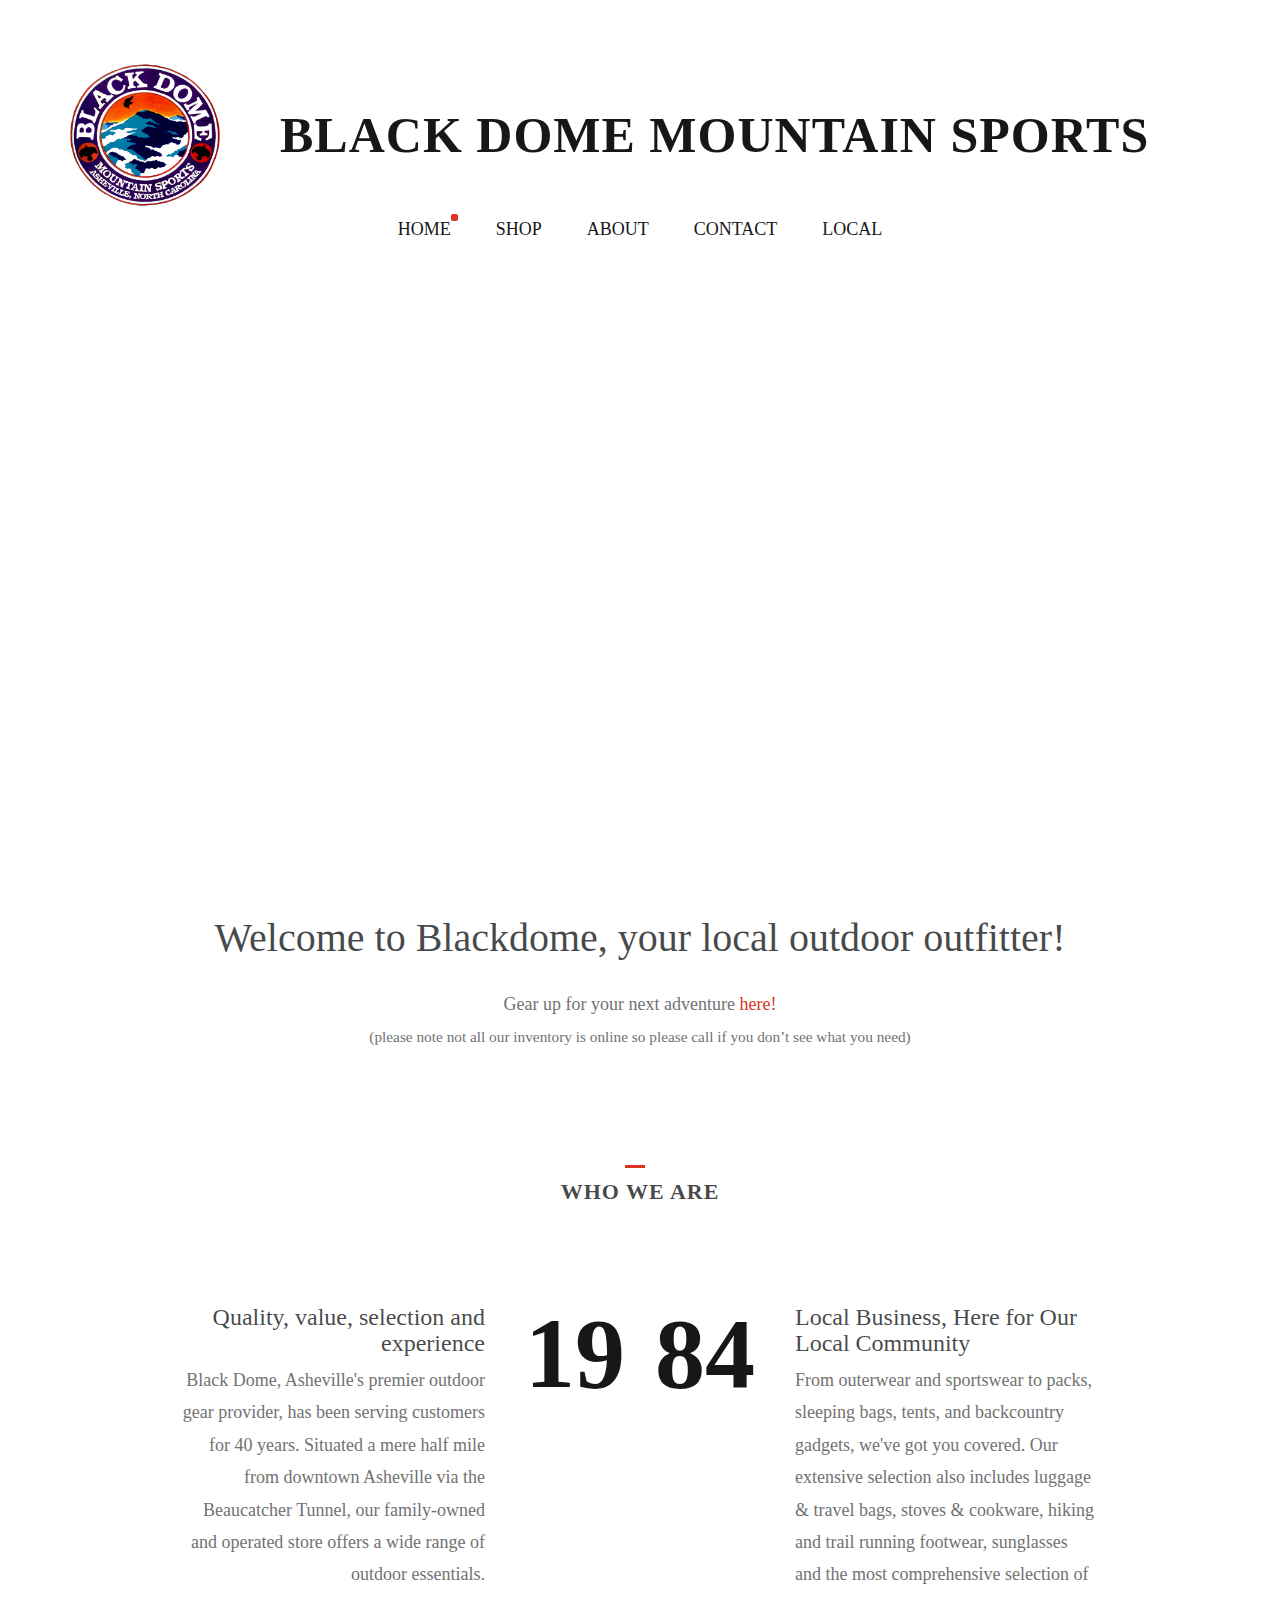
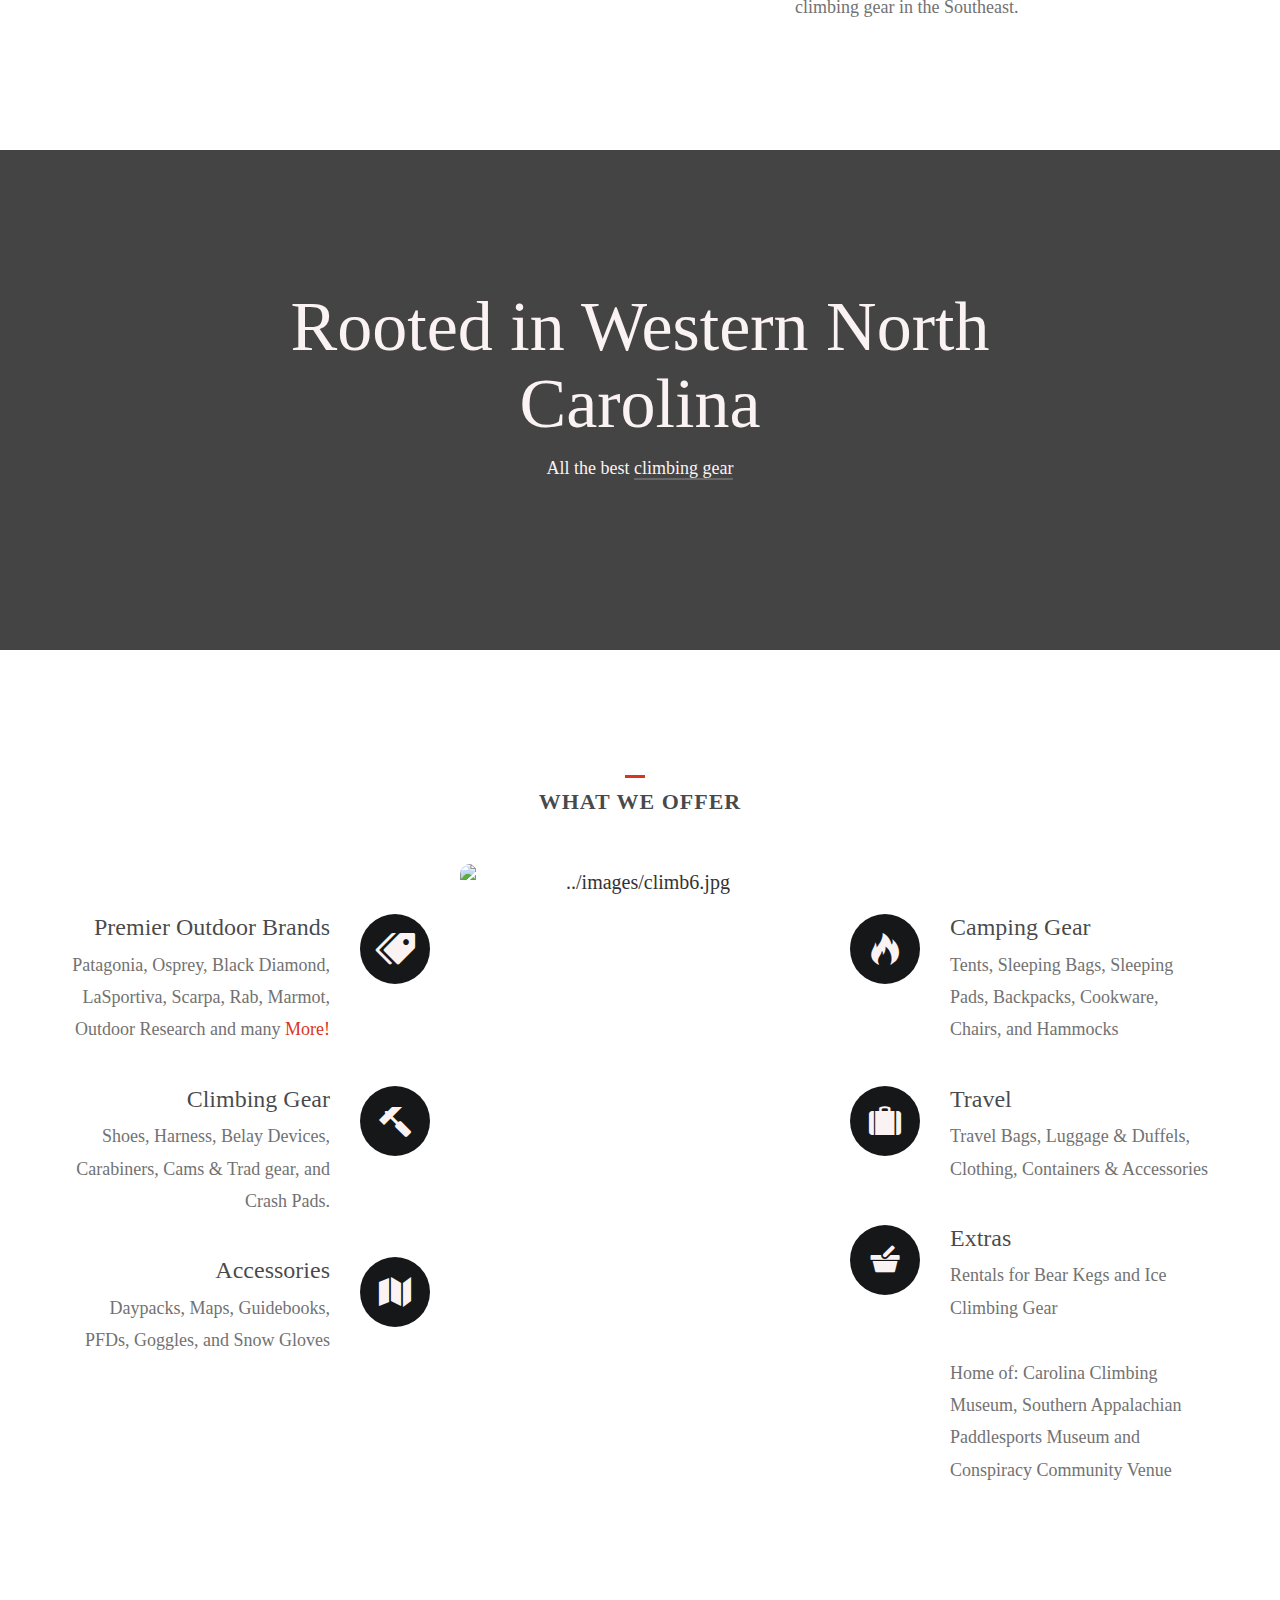
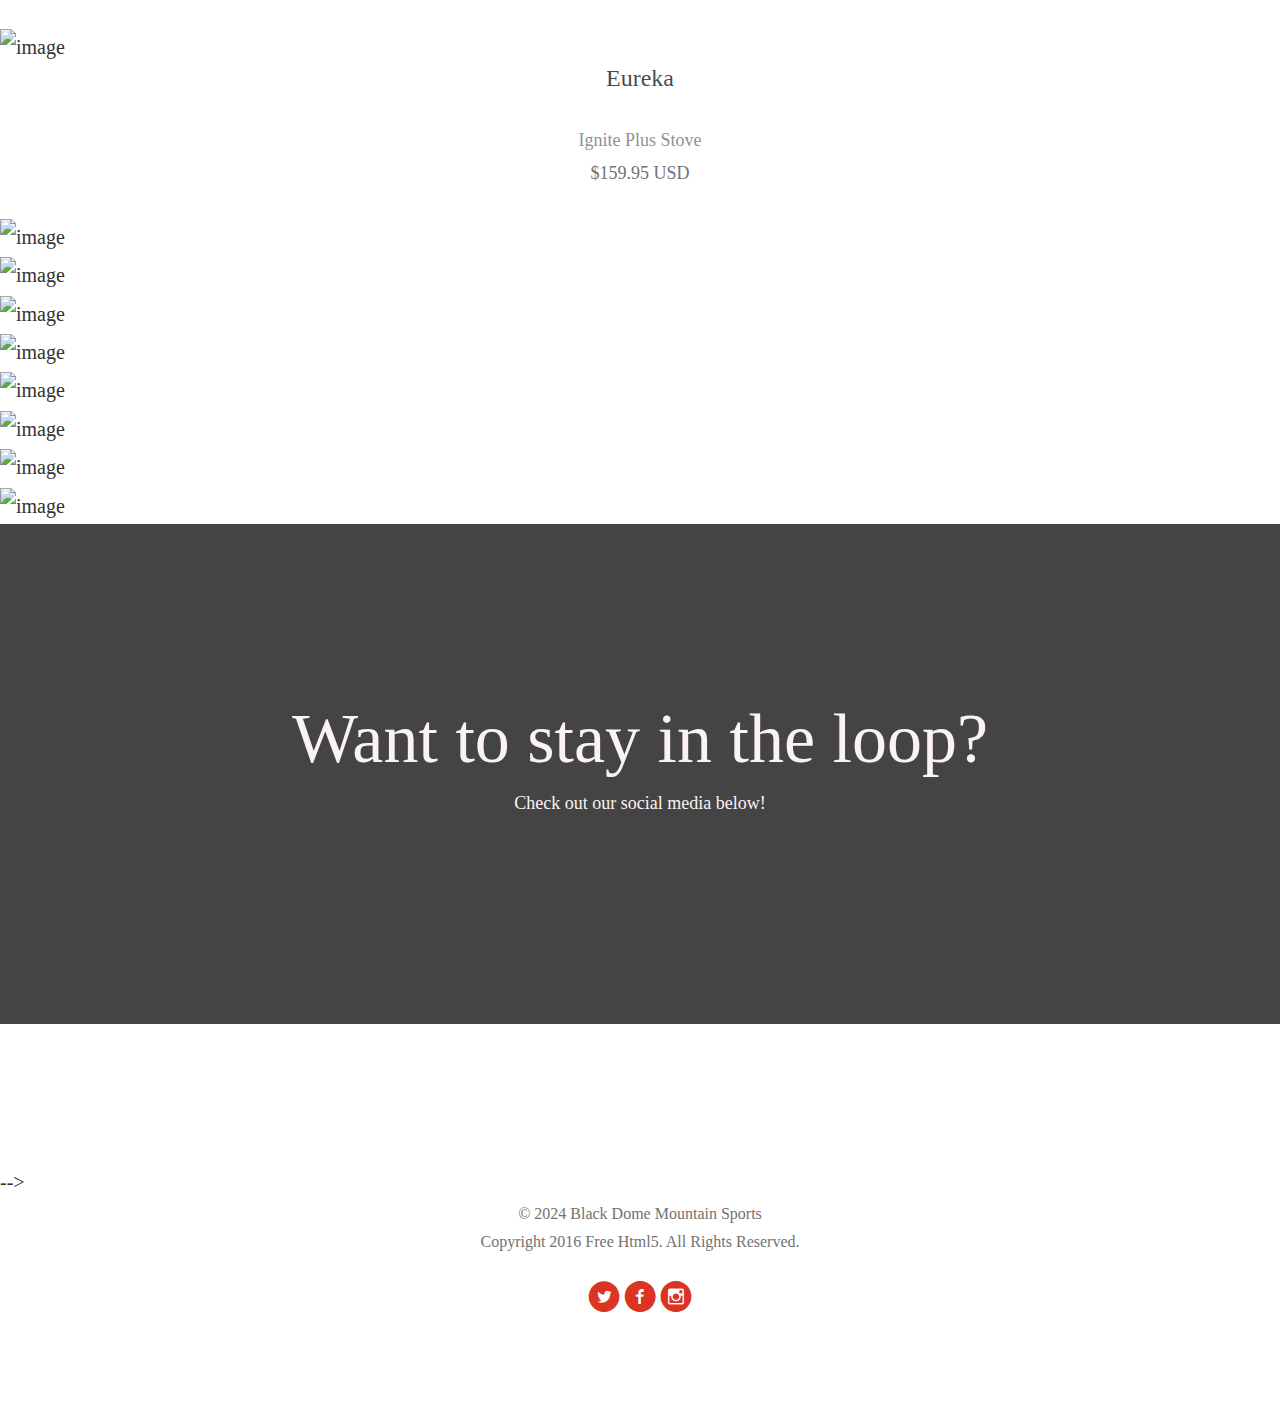
==== home/index.html @ 53e414b5 "Update -- taking out inaccurate popular store items index.html" ====
<!DOCTYPE html>
<html lang="en">

<!-- Head Start-->
<head>
    <meta charset="UTF-8">
    <meta https-equiv="X-UA-Compatible" content="IE=edge">
    <meta name="viewport" content="width=device-width, initial-scale=1.0">
    <meta name="description" content="This Black Dome Website Built using HTML5, css3, and JavaScript">
    <meta name="keywords" content="Black Dome, Black Dome Mountain Sports, Camping Store, Outdoor Equiptment, Outdoor, Outfitter, Camping, Gear, Apparel">
    <meta name="author" content="Lorenz Hoover">
    <title>Black Dome Mountain Sports &dash; Official Website</title>

    <!-- 
	//////////////////////////////////////////////////////

	HTML5
	DESIGNED & DEVELOPED by Lorenz Hoover

	Email: 			lorenzhoover60@gmail.com
	
	//////////////////////////////////////////////////////
	 -->

	 <!-- neos credit rules https://freehtml5.co/faq/-->

    <!-- Facebook and Twitter integration -->

	<meta property="og:title" content=""/>
	<meta property="og:image" content=""/>
	<meta property="og:url" content=""/>
	<meta property="og:site_name" content=""/>
	<meta property="og:description" content=""/>
	<meta name="twitter:title" content="" />
	<meta name="twitter:image" content="" />
	<meta name="twitter:url" content="" />
	<meta name="twitter:card" content="" />



	<!-- Place favicon.ico and apple-touch-icon.png in the root directory -->
	<link rel="shortcut icon" href="../favicon2.ico">

	
	<!-- Animate.css -->
	<link rel="stylesheet" href="../css/animate.css">
	<!-- Icomoon Icon Fonts-->
	<link rel="stylesheet" href="../css/icomoon.css">
	<!-- Bootstrap  -->
	<link rel="stylesheet" href="../css/bootstrap.css">
	<!-- Owl Carousel -->
	<link rel="stylesheet" href="../css/owl.carousel.min.css">
	<link rel="stylesheet" href="../css/owl.theme.default.min.css">

	<!-- all the stylesheets above need to be adapted to blackdome-->

	<link rel="stylesheet" href="../css/style.css">


	<!-- Modernizr JS -->
	<script src="../js/modernizr-2.6.2.min.js"></script>
	<!-- FOR IE9 below -->
	<!--[if lt IE 9]>
	<script src="js/respond.min.js"></script>
	<![endif]-->
</head>
<!-- Head End-->

	<body>
	<header>
		<div class="container text-center">
			<div class="fh5co-navbar-brand">
				<img src="../images/logo_header.png" alt="blackdome logo">
				<a class="fh5co-logo" href="index.html">Black Dome Mountain Sports</a>
			</div>
			<nav id="fh5co-main-nav" role="navigation">
				<ul>
					<li><a href="../home/" class="active">Home</a></li>
					<li><a href="https://blackdome.locally.com/">Shop</a></li>
					<li><a href="../about/">About</a></li>
					<li><a href="../contact/">Contact</a></li>
					<li><a href="../local/">Local</a></li>
				</ul>
			</nav>
		</div>
	</header>
	
	<div class="owl-carousel owl-carousel1 owl-carousel-fullwidth fh5co-light-arrow animate-box" data-animate-effect="fadeIn">
		<div class="item"><a href="../images/front counter.jpg" class="image-popup"><img src="../images/front counter.jpg" alt="image"></a></div>
		<div class="item"><a href="../images/climb8.jpg" class="image-popup"><img src="../images/climb8.jpg" alt="image"></a></div>
		<div class="item"><a href="../images/store1.jpg" class="image-popup"><img src="../images/store1.jpg" alt="image"></a></div>
		<div class="item"><a href="../images/Alan3.jpg" class="image-popup"><img src="../images/Alan3.jpg" alt="image"></a></div>
		<div class="item"><a href="../images/sunglasses.jpg" class="image-popup"><img src="../images/sunglasses.jpg" alt="image"></a></div>
		<div class="item"><a href="../images/thenoseevent1.JPG" class="image-popup"><img src="../images/thenoseevent1.JPG" alt="image"></a></div>
		<div class="item"><a href="../images/Alan4.jpg" class="image-popup"><img src="../images/Alan4.jpg" alt="image"></a></div>
		<div class="item"><a href="../images/backpacks.jpg" class="image-popup"><img src="../images/backpacks.jpg" alt="image"></a></div>
		<div class="item"><a href="../images/Alan6.jpg" class="image-popup"><img src="../images/Alan6.jpg" alt="image"></a></div>
		<div class="item"><a href="../images/climbingGearNEW.JPG" class="image-popup"><img src="../images/climbingGearNEW.JPG" alt="image"></a></div>
		<div class="item"><a href="../images/consp2.jpg" class="image-popup"><img src="../images/consp2.jpg" alt="image"></a></div>
		<div class="item"><a href="../images/climb3.JPG" class="image-popup"><img src="../images/climb3.JPG" alt="image"></a></div>
		
	</div>

	<div id="fh5co-intro-section">
		<div class="container">
			<div class="row">
				<div class="col-md-12 text-center">
					<h2>Welcome to Blackdome, your local outdoor outfitter!</h2>
					<p>Gear up for your next adventure <a href="https://blackdome.locally.com/" target="_blank">here!</a> <br><small>(please note not all our inventory is online so please call if you don’t see what you need)</small></p>
				</div>
			</div>
		</div>
	</div><!-- end fh5co-intro-section -->
	<div id="fh5co-common-section">
		<div class="container">
			<div class="heading-section text-center">
				<h2>Who we are</h2>
			</div>
			<div class="row">
				<div class="col-md-10 col-md-offset-1">
					<div class="col-md-6 col-sm-6 services-num services-num-text-right">
						<span class="number-holder">19</span>
						<div class="desc">
							<h3>Quality, value, selection and experience</h3>
							<p>Black Dome, Asheville's premier outdoor gear provider, has been serving customers for 40 years. Situated a mere half mile from downtown Asheville via the Beaucatcher Tunnel, our family-owned and operated store offers a wide range of outdoor essentials.
							</p>
						</div>
					</div>
					<div class="col-md-6 col-sm-6 services-num">
						<span class="number-holder">84</span>
						<div class="desc">
							<h3>Local Business, Here for Our Local Community</h3>
							<p>From outerwear and sportswear to packs, sleeping bags, tents, and backcountry gadgets, we've got you covered. Our extensive selection also includes luggage & travel bags, stoves & cookware, hiking and trail running footwear, sunglasses and the most comprehensive selection of climbing gear in the Southeast.
                            </p>
						</div>
					</div>
				</div>
			</div>
		</div>
	</div><!-- end fh5co-common-section -->
	<div class="fh5co-parallax" style="background-image: url(../images/Alan5.jpg);" data-stellar-background-ratio="0.5">
		<div class="overlay"></div>
		<div class="container">
			<div class="row">
				<div class="col-md-8 col-md-offset-2 col-sm-12 col-sm-offset-0 col-xs-12 col-xs-offset-0 text-center fh5co-table">
					<div class="fh5co-intro fh5co-table-cell">
						<h1 class="text-center">Rooted in Western North Carolina</h1>
						<p>All the best <a href="https://blackdome.locally.com/search/all/activities/climbing-gear?store=11501&sort=pop" target="_blank">climbing gear</a></p>
					</div>
				</div>
			</div>
		</div>
	</div><!-- end: fh5co-parallax -->
	<div id="fh5co-services-section">
		<div class="container">
			<div class="heading-section text-center">
				<h2>What we offer</h2>
			</div>
			<div class="row">
				<div class="col-md-4 col-sm-6">
					<div class="fh5co-services-right">
						<div class="fh5co-table2 text-center">
							<div class="fh5co-table-cell2">
								<i class="icon-price-tags"></i>
							</div>
						</div>
						<div class="holder-section">
							<h3>Premier Outdoor Brands</h3>
							<p>Patagonia,   Osprey,  Black Diamond,   LaSportiva,   Scarpa,  Rab,   Marmot, Outdoor Research and many <a href="../brands/">More!</a>
								</p>
						</div>
					</div>
					<div class="fh5co-services-right">
						<div class="fh5co-table2 fh5co-table2-color-2 text-center">
							<div class="fh5co-table-cell2">
								<i class="icon-hammer"></i>
							</div>
						</div>
						<div class="holder-section">
							<h3>Climbing Gear</h3>
							<p>Shoes, Harness, Belay Devices, Carabiners, Cams & Trad gear, and Crash Pads.</p>
						</div>
					</div>
					<div class="fh5co-services-right">
						<div class="fh5co-table2 fh5co-table2-color-3 text-center">
							<div class="fh5co-table-cell2">
								<i class="icon-map3"></i>
							</div>
						</div>
						<div class="holder-section">
							<h3>Accessories</h3>
							<p>Daypacks, Maps, Guidebooks, PFDs, Goggles, and Snow Gloves</p>
						</div>
					</div>
				</div>

				<div class="col-md-4 text-center">
					<div class="fhco-hero2">
						<img class="img-responsive" src="../images/climb1.JPG" alt="../images/climb6.jpg">
					</div>
				</div>

				<div class="col-md-4 col-sm-6">
					<div class="fh5co-services">
						<div class="fh5co-table2 fh5co-table2-color-4 text-center">
							<div class="fh5co-table-cell2">
								<i class="icon-fire"></i>
							</div>
						</div>
						<div class="holder-section">
							<h3>Camping Gear</h3>
							<p>Tents, Sleeping Bags, Sleeping Pads, Backpacks, Cookware, Chairs, and Hammocks</p>
						</div>
					</div>
					<div class="fh5co-services">
						<div class="fh5co-table2 fh5co-table2-color-5 text-center">
							<div class="fh5co-table-cell2">
								<i class="icon-suitcase"></i>
							</div>
						</div>
						<div class="holder-section">
							<h3>Travel</h3>
							<p>Travel Bags, Luggage & Duffels, Clothing, Containers & Accessories</p>
						</div>
					</div>
					<div class="fh5co-services">
						<div class="fh5co-table2 fh5co-table2-color-6 text-center">
							<div class="fh5co-table-cell2">
								<i class="icon-shopping-basket"></i>
							</div>
						</div>
						<div class="holder-section">
							<h3>Extras</h3>
							<p>Rentals for Bear Kegs and Ice Climbing Gear <br><br>
								Home of: Carolina Climbing Museum, Southern Appalachian Paddlesports Museum and Conspiracy Community Venue
								</p>
						</div>
					</div>
				</div>
			</div>
		</div>
	</div><!-- end: fh5co-services-section -->
	<!-- <div id="fh5co-featured-work-section">
		<div class="container-fluid">
			<div class="heading-section text-center">
				<h2>Popular store items</h2>
			</div>
			<div class="owl-carousel owl-carousel2">
				<div class="item">
					<!-- <a href="#" class="image-popup"> -->
					<img src="../images/stove.jpg" alt="image">
					<a href="https://blackdome.locally.com/product/906290/eureka-ignite-plus-stove?location=Asheville+NC&store=11501" class="pop-up-overlay text-center">
						<div class="desc">
							<h3>Eureka</h3>
							<span>Ignite Plus Stove</span>
							<p>$159.95 USD</p>
						</div>
					</a>
				</div>
				<div class="item">
					<img src="../images/shoe.jpg" alt="image">
					<a href="https://blackdome.locally.com/product/586898/evolv-shaman?location=Asheville+NC&store=11501" class="pop-up-overlay pop-up-overlay-color-2 text-center">
						<div class="desc">
							<h3>Evolv</h3>
							<span>Shaman</span>
							<p>$170 USD</p>
						</div>
					</a>
				</div>
				<div class="item">
					<!-- <a href="#" class="image-popup"> -->
					<img src="../images/binocular.jpg" alt="image">
					<!-- </a> -->
					<a href="https://blackdome.locally.com/product/1084544/nocs-provisions-stand-issue-8x25-waterproof-binocular?location=Asheville+NC&store=11501" class="pop-up-overlay pop-up-overlay-color-3 text-center">
						<div class="desc">
							<h3>NOCS Provisions</h3>
							<span>Stand Issue 8x25 Waterproof Binocular</span>
							<p>$95 USD</p>
						</div>
					</a>
				</div>
				<div class="item">
					<!-- <a href="#" class="image-popup"> -->
					<img src="../images/unclipStick.jpg" alt="image">
					<!-- </a> -->
					<a href="https://blackdome.locally.com/product/1079102/trango-squid-the-unclip-stick?location=Asheville+NC&store=11501" class="pop-up-overlay pop-up-overlay-color-4 text-center">
						<div class="desc">
							<h3>Trango</h3>
							<span>Squid - the UnClip Stick</span>
							<p>$31.95 USD</p>
						</div>
					</a>
				</div>
				<div class="item">
					<!-- <a href="#" class="image-popup"> -->
					<img src="../images/astral.jpg" alt="image">
					<!-- </a> -->
					<a href="https://blackdome.locally.com/product/517554/astral-mens-loyak?location=Asheville+NC&store=11501" class="pop-up-overlay text-center">
						<div class="desc">
							<h3>Astral</h3>
							<span>Men's Loyak</span>
							<p>$95 USD</p>
						</div>
					</a>
				</div>
				<div class="item">
					<!-- <a href="#" class="image-popup"> -->
					<img src="../images/ascender.jpg" alt="image">
					<!-- </a> -->
					<a href="https://blackdome.locally.com/product/1078254/petzl-ascension-ascender-left?location=Asheville+NC&store=11501" class="pop-up-overlay pop-up-overlay-color-2 text-center">
						<div class="desc">
							<h3>Petzl</h3>
							<span>Ascension Ascender Left</span>
							<p>$104.95 USED</p>
						</div>
					</a>
				</div>
				<div class="item">
					<!-- <a href="#" class="image-popup"> -->
					<img src="../images/glasses.jpg" alt="image">
					<!-- </a> -->
					<a href="https://blackdome.locally.com/product/940377/zeal-optics-sable?location=Asheville+NC&store=11501" class="pop-up-overlay text-center">
						<div class="desc">
							<h3>Zeal Optics</h3>
							<span>Sabel</span>
							<p>$159 USD</p>
						</div>
					</a>
				</div>
				<div class="item">
					<!-- <a href="#" class="image-popup"> -->
					<img src="../images/micro_case.jpg" alt="image">
					<!-- </a> -->
					<a href="https://blackdome.locally.com/product/1186297/pelican-1050-micro-case?location=Asheville+NC&store=11501" class="pop-up-overlay pop-up-overlay-color-3 text-center">
						<div class="desc">
							<h3>Pelican</h3>
							<span>1050 Micro Case </span>
							<p>$36.95 USD</p>
						</div>
					</a>
				</div>
				<div class="item">
					<!-- <a href="#" class="image-popup"> -->
					<img src="../images/pad.jpg" alt="image">
					<!-- </a> -->
					<a href="https://blackdome.locally.com/product/1098970/nemo-tensor-insulated-2022?location=Asheville+NC&store=11501" class="pop-up-overlay pop-up-overlay-color-4 text-center">
						<div class="desc">
							<h3>Nemo</h3>
							<span>Tensor Insulated (2022)</span>
							<p>$229.95 USD</p>
						</div>
					</a>
				</div>
			</div>
		</div>
	</div><!-- end fh5co-featured-work-section -->
	<div class="fh5co-parallax" style="background-image: url(../images/FlyinRaven_.jpg);" data-stellar-background-ratio="0.5">
		<div class="overlay"></div>
		<div class="container">
			<div class="row">
				<div class="col-md-8 col-md-offset-2 col-sm-12 col-sm-offset-0 col-xs-12 col-xs-offset-0 text-center fh5co-table">
					<div class="fh5co-intro fh5co-table-cell">
						<h1 class="text-center">Want to stay in the loop?</h1>
						<p>Check out our social media below!</p>
					</div>
				</div>
			</div>
		</div>
	</div><!-- end: fh5co-parallax --> -->
	<footer>
		<div id="footer" class="fh5co-border-line">
			<div class="container">
				<div class="row">
					<div class="col-md-8 col-md-offset-2 text-center">
						<p>&copy; 2024 Black Dome Mountain Sports <br>Copyright 2016 Free Html5. All Rights Reserved. </br></p>
						<p class="fh5co-social-icons">
							<a href="https://twitter.com/BlackDomeMtn" target="_blank"><i class="icon-twitter-with-circle"></i></a>
							<a href="https://www.facebook.com/blackdome/" target="_blank"><i class="icon-facebook-with-circle"></i></a>
							<a href="https://www.instagram.com/blackdomesmtns/" target="_blank"><i class="icon-instagram-with-circle"></i></a>
						</p>
					</div>
				</div>
			</div>
		</div>
	</footer>

	<!-- jQuery -->
	<script src="../js/jquery.min.js"></script>
	<!-- jQuery Easing -->
	<script src="../js/jquery.easing.1.3.js"></script>
	<!-- Bootstrap -->
	<script src="../js/bootstrap.min.js"></script>
	<!-- Waypoints -->
	<script src="../js/jquery.waypoints.min.js"></script>
	<!-- Owl carousel -->
	<script src="../js/owl.carousel.min.js"></script>
	<!-- Stellar -->
	<script src="../js/jquery.stellar.min.js"></script>
	
	<!-- Main JS (Do not remove) -->
	<script src="../js/main.js"></script>

	</body>
	</html>
---- css/icomoon.css ----
@font-face {
    font-family: 'icomoon';
    src:    url('fonts/icomoon.eot?1oniuf');
    src:    url('fonts/icomoon.eot?1oniuf#iefix') format('embedded-opentype'),
        url('fonts/icomoon.ttf?1oniuf') format('truetype'),
        url('fonts/icomoon.woff?1oniuf') format('woff'),
        url('fonts/icomoon.svg?1oniuf#icomoon') format('svg');
    font-weight: normal;
    font-style: normal;
}

[class^="icon-"], [class*=" icon-"] {
    /* use !important to prevent issues with browser extensions that change fonts */
    font-family: 'icomoon' !important;
    speak: none;
    font-style: normal;
    font-weight: normal;
    font-variant: normal;
    text-transform: none;
    line-height: 1;

    /* Better Font Rendering =========== */
    -webkit-font-smoothing: antialiased;
    -moz-osx-font-smoothing: grayscale;
}

.icon-mobile:before {
    content: "\e000";
}
.icon-laptop:before {
    content: "\e001";
}
.icon-desktop:before {
    content: "\e002";
}
.icon-tablet:before {
    content: "\e003";
}
.icon-phone:before {
    content: "\e004";
}
.icon-document:before {
    content: "\e005";
}
.icon-documents:before {
    content: "\e006";
}
.icon-search:before {
    content: "\e007";
}
.icon-clipboard:before {
    content: "\e008";
}
.icon-newspaper:before {
    content: "\e009";
}
.icon-notebook:before {
    content: "\e00a";
}
.icon-book-open:before {
    content: "\e00b";
}
.icon-browser:before {
    content: "\e00c";
}
.icon-calendar:before {
    content: "\e00d";
}
.icon-presentation:before {
    content: "\e00e";
}
.icon-picture:before {
    content: "\e00f";
}
.icon-pictures:before {
    content: "\e010";
}
.icon-video:before {
    content: "\e011";
}
.icon-camera:before {
    content: "\e012";
}
.icon-printer:before {
    content: "\e013";
}
.icon-toolbox:before {
    content: "\e014";
}
.icon-briefcase:before {
    content: "\e015";
}
.icon-wallet:before {
    content: "\e016";
}
.icon-gift:before {
    content: "\e017";
}
.icon-bargraph:before {
    content: "\e018";
}
.icon-grid:before {
    content: "\e019";
}
.icon-expand:before {
    content: "\e01a";
}
.icon-focus:before {
    content: "\e01b";
}
.icon-edit:before {
    content: "\e01c";
}
.icon-adjustments:before {
    content: "\e01d";
}
.icon-ribbon:before {
    content: "\e01e";
}
.icon-hourglass:before {
    content: "\e01f";
}
.icon-lock:before {
    content: "\e020";
}
.icon-megaphone:before {
    content: "\e021";
}
.icon-shield:before {
    content: "\e022";
}
.icon-trophy:before {
    content: "\e023";
}
.icon-flag:before {
    content: "\e024";
}
.icon-map:before {
    content: "\e025";
}
.icon-puzzle:before {
    content: "\e026";
}
.icon-basket:before {
    content: "\e027";
}
.icon-envelope:before {
    content: "\e028";
}
.icon-streetsign:before {
    content: "\e029";
}
.icon-telescope:before {
    content: "\e02a";
}
.icon-gears:before {
    content: "\e02b";
}
.icon-key:before {
    content: "\e02c";
}
.icon-paperclip:before {
    content: "\e02d";
}
.icon-attachment:before {
    content: "\e02e";
}
.icon-pricetags:before {
    content: "\e02f";
}
.icon-lightbulb:before {
    content: "\e030";
}
.icon-layers:before {
    content: "\e031";
}
.icon-pencil:before {
    content: "\e032";
}
.icon-tools:before {
    content: "\e033";
}
.icon-tools-2:before {
    content: "\e034";
}
.icon-scissors:before {
    content: "\e035";
}
.icon-paintbrush:before {
    content: "\e036";
}
.icon-magnifying-glass:before {
    content: "\e037";
}
.icon-circle-compass:before {
    content: "\e038";
}
.icon-linegraph:before {
    content: "\e039";
}
.icon-mic:before {
    content: "\e03a";
}
.icon-strategy:before {
    content: "\e03b";
}
.icon-beaker:before {
    content: "\e03c";
}
.icon-caution:before {
    content: "\e03d";
}
.icon-recycle:before {
    content: "\e03e";
}
.icon-anchor:before {
    content: "\e03f";
}
.icon-profile-male:before {
    content: "\e040";
}
.icon-profile-female:before {
    content: "\e041";
}
.icon-bike:before {
    content: "\e042";
}
.icon-wine:before {
    content: "\e043";
}
.icon-hotairballoon:before {
    content: "\e044";
}
.icon-globe:before {
    content: "\e045";
}
.icon-genius:before {
    content: "\e046";
}
.icon-map-pin:before {
    content: "\e047";
}
.icon-dial:before {
    content: "\e048";
}
.icon-chat:before {
    content: "\e049";
}
.icon-heart:before {
    content: "\e04a";
}
.icon-cloud:before {
    content: "\e04b";
}
.icon-upload:before {
    content: "\e04c";
}
.icon-download:before {
    content: "\e04d";
}
.icon-target:before {
    content: "\e04e";
}
.icon-hazardous:before {
    content: "\e04f";
}
.icon-piechart:before {
    content: "\e050";
}
.icon-speedometer:before {
    content: "\e051";
}
.icon-global:before {
    content: "\e052";
}
.icon-compass:before {
    content: "\e053";
}
.icon-lifesaver:before {
    content: "\e054";
}
.icon-clock:before {
    content: "\e055";
}
.icon-aperture:before {
    content: "\e056";
}
.icon-quote:before {
    content: "\e057";
}
.icon-scope:before {
    content: "\e058";
}
.icon-alarmclock:before {
    content: "\e059";
}
.icon-refresh:before {
    content: "\e05a";
}
.icon-happy:before {
    content: "\e05b";
}
.icon-sad:before {
    content: "\e05c";
}
.icon-facebook:before {
    content: "\e05d";
}
.icon-twitter:before {
    content: "\e05e";
}
.icon-googleplus:before {
    content: "\e05f";
}
.icon-rss:before {
    content: "\e060";
}
.icon-tumblr:before {
    content: "\e061";
}
.icon-linkedin:before {
    content: "\e062";
}
.icon-dribbble:before {
    content: "\e063";
}
.icon-box2:before {
    content: "\ea82";
}
.icon-write:before {
    content: "\ea83";
}
.icon-clock2:before {
    content: "\ea84";
}
.icon-reply2:before {
    content: "\ea85";
}
.icon-reply-all2:before {
    content: "\ea86";
}
.icon-forward2:before {
    content: "\ea87";
}
.icon-flag2:before {
    content: "\ea88";
}
.icon-search2:before {
    content: "\ea89";
}
.icon-trash2:before {
    content: "\ea8a";
}
.icon-envelope2:before {
    content: "\ea8b";
}
.icon-bubble:before {
    content: "\ea8c";
}
.icon-bubbles:before {
    content: "\ea8d";
}
.icon-user2:before {
    content: "\ea8e";
}
.icon-users2:before {
    content: "\ea8f";
}
.icon-cloud2:before {
    content: "\ea90";
}
.icon-download2:before {
    content: "\ea91";
}
.icon-upload2:before {
    content: "\ea92";
}
.icon-rain:before {
    content: "\ea93";
}
.icon-sun:before {
    content: "\ea94";
}
.icon-moon2:before {
    content: "\ea95";
}
.icon-bell2:before {
    content: "\ea96";
}
.icon-folder2:before {
    content: "\ea97";
}
.icon-pin2:before {
    content: "\ea98";
}
.icon-sound2:before {
    content: "\ea99";
}
.icon-microphone:before {
    content: "\ea9a";
}
.icon-camera2:before {
    content: "\ea9b";
}
.icon-image2:before {
    content: "\ea9c";
}
.icon-cog2:before {
    content: "\ea9d";
}
.icon-calendar2:before {
    content: "\ea9e";
}
.icon-book2:before {
    content: "\ea9f";
}
.icon-map-marker:before {
    content: "\eaa0";
}
.icon-store:before {
    content: "\eaa1";
}
.icon-support:before {
    content: "\eaa2";
}
.icon-tag2:before {
    content: "\eaa3";
}
.icon-heart2:before {
    content: "\eaa4";
}
.icon-video-camera:before {
    content: "\eaa5";
}
.icon-trophy2:before {
    content: "\eaa6";
}
.icon-cart:before {
    content: "\eaa7";
}
.icon-eye2:before {
    content: "\eaa8";
}
.icon-cancel:before {
    content: "\eaa9";
}
.icon-chart:before {
    content: "\eaaa";
}
.icon-target2:before {
    content: "\eaab";
}
.icon-printer2:before {
    content: "\eaac";
}
.icon-location2:before {
    content: "\eaad";
}
.icon-bookmark2:before {
    content: "\eaae";
}
.icon-monitor:before {
    content: "\eaaf";
}
.icon-cross2:before {
    content: "\eab0";
}
.icon-plus2:before {
    content: "\eab1";
}
.icon-left:before {
    content: "\eab2";
}
.icon-up:before {
    content: "\eab3";
}
.icon-browser2:before {
    content: "\eab4";
}
.icon-windows:before {
    content: "\eab5";
}
.icon-switch2:before {
    content: "\eab6";
}
.icon-dashboard:before {
    content: "\eab7";
}
.icon-play:before {
    content: "\eab8";
}
.icon-fast-forward:before {
    content: "\eab9";
}
.icon-next:before {
    content: "\eaba";
}
.icon-refresh2:before {
    content: "\eabb";
}
.icon-film:before {
    content: "\eabc";
}
.icon-home2:before {
    content: "\eabd";
}
.icon-add-to-list:before {
    content: "\e901";
}
.icon-classic-computer:before {
    content: "\e902";
}
.icon-controller-fast-backward:before {
    content: "\e903";
}
.icon-creative-commons-attribution:before {
    content: "\e904";
}
.icon-creative-commons-noderivs:before {
    content: "\e905";
}
.icon-creative-commons-noncommercial-eu:before {
    content: "\e906";
}
.icon-creative-commons-noncommercial-us:before {
    content: "\e907";
}
.icon-creative-commons-public-domain:before {
    content: "\e908";
}
.icon-creative-commons-remix:before {
    content: "\e909";
}
.icon-creative-commons-share:before {
    content: "\e90a";
}
.icon-creative-commons-sharealike:before {
    content: "\e90b";
}
.icon-creative-commons:before {
    content: "\e90c";
}
.icon-document-landscape:before {
    content: "\e90d";
}
.icon-remove-user:before {
    content: "\e90e";
}
.icon-warning:before {
    content: "\e90f";
}
.icon-arrow-bold-down:before {
    content: "\e910";
}
.icon-arrow-bold-left:before {
    content: "\e911";
}
.icon-arrow-bold-right:before {
    content: "\e912";
}
.icon-arrow-bold-up:before {
    content: "\e913";
}
.icon-arrow-down:before {
    content: "\e914";
}
.icon-arrow-left:before {
    content: "\e915";
}
.icon-arrow-long-down:before {
    content: "\e916";
}
.icon-arrow-long-left:before {
    content: "\e917";
}
.icon-arrow-long-right:before {
    content: "\e918";
}
.icon-arrow-long-up:before {
    content: "\e919";
}
.icon-arrow-right:before {
    content: "\e91a";
}
.icon-arrow-up:before {
    content: "\e91b";
}
.icon-arrow-with-circle-down:before {
    content: "\e91c";
}
.icon-arrow-with-circle-left:before {
    content: "\e91d";
}
.icon-arrow-with-circle-right:before {
    content: "\e91e";
}
.icon-arrow-with-circle-up:before {
    content: "\e91f";
}
.icon-bookmark:before {
    content: "\e920";
}
.icon-bookmarks:before {
    content: "\e921";
}
.icon-chevron-down:before {
    content: "\e922";
}
.icon-chevron-left:before {
    content: "\e923";
}
.icon-chevron-right:before {
    content: "\e924";
}
.icon-chevron-small-down:before {
    content: "\e925";
}
.icon-chevron-small-left:before {
    content: "\e926";
}
.icon-chevron-small-right:before {
    content: "\e927";
}
.icon-chevron-small-up:before {
    content: "\e928";
}
.icon-chevron-thin-down:before {
    content: "\e929";
}
.icon-chevron-thin-left:before {
    content: "\e92a";
}
.icon-chevron-thin-right:before {
    content: "\e92b";
}
.icon-chevron-thin-up:before {
    content: "\e92c";
}
.icon-chevron-up:before {
    content: "\e92d";
}
.icon-chevron-with-circle-down:before {
    content: "\e92e";
}
.icon-chevron-with-circle-left:before {
    content: "\e92f";
}
.icon-chevron-with-circle-right:before {
    content: "\e930";
}
.icon-chevron-with-circle-up:before {
    content: "\e931";
}
.icon-cloud3:before {
    content: "\e932";
}
.icon-controller-fast-forward:before {
    content: "\e933";
}
.icon-controller-jump-to-start:before {
    content: "\e934";
}
.icon-controller-next:before {
    content: "\e935";
}
.icon-controller-paus:before {
    content: "\e936";
}
.icon-controller-play:before {
    content: "\e937";
}
.icon-controller-record:before {
    content: "\e938";
}
.icon-controller-stop:before {
    content: "\e939";
}
.icon-controller-volume:before {
    content: "\e93a";
}
.icon-dot-single:before {
    content: "\e93b";
}
.icon-dots-three-horizontal:before {
    content: "\e93c";
}
.icon-dots-three-vertical:before {
    content: "\e93d";
}
.icon-dots-two-horizontal:before {
    content: "\e93e";
}
.icon-dots-two-vertical:before {
    content: "\e93f";
}
.icon-download3:before {
    content: "\e940";
}
.icon-emoji-flirt:before {
    content: "\e941";
}
.icon-flow-branch:before {
    content: "\e942";
}
.icon-flow-cascade:before {
    content: "\e943";
}
.icon-flow-line:before {
    content: "\e944";
}
.icon-flow-parallel:before {
    content: "\e945";
}
.icon-flow-tree:before {
    content: "\e946";
}
.icon-install:before {
    content: "\e947";
}
.icon-layers2:before {
    content: "\e948";
}
.icon-open-book:before {
    content: "\e949";
}
.icon-resize-100:before {
    content: "\e94a";
}
.icon-resize-full-screen:before {
    content: "\e94b";
}
.icon-save:before {
    content: "\e94c";
}
.icon-select-arrows:before {
    content: "\e94d";
}
.icon-sound-mute:before {
    content: "\e94e";
}
.icon-sound:before {
    content: "\e94f";
}
.icon-trash:before {
    content: "\e950";
}
.icon-triangle-down:before {
    content: "\e951";
}
.icon-triangle-left:before {
    content: "\e952";
}
.icon-triangle-right:before {
    content: "\e953";
}
.icon-triangle-up:before {
    content: "\e954";
}
.icon-uninstall:before {
    content: "\e955";
}
.icon-upload-to-cloud:before {
    content: "\e956";
}
.icon-upload3:before {
    content: "\e957";
}
.icon-add-user:before {
    content: "\e958";
}
.icon-address:before {
    content: "\e959";
}
.icon-adjust:before {
    content: "\e95a";
}
.icon-air:before {
    content: "\e95b";
}
.icon-aircraft-landing:before {
    content: "\e95c";
}
.icon-aircraft-take-off:before {
    content: "\e95d";
}
.icon-aircraft:before {
    content: "\e95e";
}
.icon-align-bottom:before {
    content: "\e95f";
}
.icon-align-horizontal-middle:before {
    content: "\e960";
}
.icon-align-left:before {
    content: "\e961";
}
.icon-align-right:before {
    content: "\e962";
}
.icon-align-top:before {
    content: "\e963";
}
.icon-align-vertical-middle:before {
    content: "\e964";
}
.icon-archive:before {
    content: "\e965";
}
.icon-area-graph:before {
    content: "\e966";
}
.icon-attachment2:before {
    content: "\e967";
}
.icon-awareness-ribbon:before {
    content: "\e968";
}
.icon-back-in-time:before {
    content: "\e969";
}
.icon-back:before {
    content: "\e96a";
}
.icon-bar-graph:before {
    content: "\e96b";
}
.icon-battery:before {
    content: "\e96c";
}
.icon-beamed-note:before {
    content: "\e96d";
}
.icon-bell:before {
    content: "\e96e";
}
.icon-blackboard:before {
    content: "\e96f";
}
.icon-block:before {
    content: "\e970";
}
.icon-book:before {
    content: "\e971";
}
.icon-bowl:before {
    content: "\e972";
}
.icon-box:before {
    content: "\e973";
}
.icon-briefcase2:before {
    content: "\e974";
}
.icon-browser3:before {
    content: "\e975";
}
.icon-brush:before {
    content: "\e976";
}
.icon-bucket:before {
    content: "\e977";
}
.icon-cake:before {
    content: "\e978";
}
.icon-calculator:before {
    content: "\e979";
}
.icon-calendar3:before {
    content: "\e97a";
}
.icon-camera3:before {
    content: "\e97b";
}
.icon-ccw:before {
    content: "\e97c";
}
.icon-chat2:before {
    content: "\e97d";
}
.icon-check:before {
    content: "\e97e";
}
.icon-circle-with-cross:before {
    content: "\e97f";
}
.icon-circle-with-minus:before {
    content: "\e980";
}
.icon-circle-with-plus:before {
    content: "\e981";
}
.icon-circle:before {
    content: "\e982";
}
.icon-circular-graph:before {
    content: "\e983";
}
.icon-clapperboard:before {
    content: "\e984";
}
.icon-clipboard2:before {
    content: "\e985";
}
.icon-clock3:before {
    content: "\e986";
}
.icon-code:before {
    content: "\e987";
}
.icon-cog:before {
    content: "\e988";
}
.icon-colours:before {
    content: "\e989";
}
.icon-compass2:before {
    content: "\e98a";
}
.icon-copy:before {
    content: "\e98b";
}
.icon-credit-card:before {
    content: "\e98c";
}
.icon-credit:before {
    content: "\e98d";
}
.icon-cross:before {
    content: "\e98e";
}
.icon-cup:before {
    content: "\e98f";
}
.icon-cw:before {
    content: "\e990";
}
.icon-cycle:before {
    content: "\e991";
}
.icon-database:before {
    content: "\e992";
}
.icon-dial-pad:before {
    content: "\e993";
}
.icon-direction:before {
    content: "\e994";
}
.icon-document2:before {
    content: "\e995";
}
.icon-documents2:before {
    content: "\e996";
}
.icon-drink:before {
    content: "\e997";
}
.icon-drive:before {
    content: "\e998";
}
.icon-drop:before {
    content: "\e999";
}
.icon-edit2:before {
    content: "\e99a";
}
.icon-email:before {
    content: "\e99b";
}
.icon-emoji-happy:before {
    content: "\e99c";
}
.icon-emoji-neutral:before {
    content: "\e99d";
}
.icon-emoji-sad:before {
    content: "\e99e";
}
.icon-erase:before {
    content: "\e99f";
}
.icon-eraser:before {
    content: "\e9a0";
}
.icon-export:before {
    content: "\e9a1";
}
.icon-eye:before {
    content: "\e9a2";
}
.icon-feather:before {
    content: "\e9a3";
}
.icon-flag3:before {
    content: "\e9a4";
}
.icon-flash:before {
    content: "\e9a5";
}
.icon-flashlight:before {
    content: "\e9a6";
}
.icon-flat-brush:before {
    content: "\e9a7";
}
.icon-folder-images:before {
    content: "\e9a8";
}
.icon-folder-music:before {
    content: "\e9a9";
}
.icon-folder-video:before {
    content: "\e9aa";
}
.icon-folder:before {
    content: "\e9ab";
}
.icon-forward:before {
    content: "\e9ac";
}
.icon-funnel:before {
    content: "\e9ad";
}
.icon-game-controller:before {
    content: "\e9ae";
}
.icon-gauge:before {
    content: "\e9af";
}
.icon-globe2:before {
    content: "\e9b0";
}
.icon-graduation-cap:before {
    content: "\e9b1";
}
.icon-grid2:before {
    content: "\e9b2";
}
.icon-hair-cross:before {
    content: "\e9b3";
}
.icon-hand:before {
    content: "\e9b4";
}
.icon-heart-outlined:before {
    content: "\e9b5";
}
.icon-heart3:before {
    content: "\e9b6";
}
.icon-help-with-circle:before {
    content: "\e9b7";
}
.icon-help:before {
    content: "\e9b8";
}
.icon-home:before {
    content: "\e9b9";
}
.icon-hour-glass:before {
    content: "\e9ba";
}
.icon-image-inverted:before {
    content: "\e9bb";
}
.icon-image:before {
    content: "\e9bc";
}
.icon-images:before {
    content: "\e9bd";
}
.icon-inbox:before {
    content: "\e9be";
}
.icon-infinity:before {
    content: "\e9bf";
}
.icon-info-with-circle:before {
    content: "\e9c0";
}
.icon-info:before {
    content: "\e9c1";
}
.icon-key2:before {
    content: "\e9c2";
}
.icon-keyboard:before {
    content: "\e9c3";
}
.icon-lab-flask:before {
    content: "\e9c4";
}
.icon-landline:before {
    content: "\e9c5";
}
.icon-language:before {
    content: "\e9c6";
}
.icon-laptop2:before {
    content: "\e9c7";
}
.icon-leaf:before {
    content: "\e9c8";
}
.icon-level-down:before {
    content: "\e9c9";
}
.icon-level-up:before {
    content: "\e9ca";
}
.icon-lifebuoy:before {
    content: "\e9cb";
}
.icon-light-bulb:before {
    content: "\e9cc";
}
.icon-light-down:before {
    content: "\e9cd";
}
.icon-light-up:before {
    content: "\e9ce";
}
.icon-line-graph:before {
    content: "\e9cf";
}
.icon-link:before {
    content: "\e9d0";
}
.icon-list:before {
    content: "\e9d1";
}
.icon-location-pin:before {
    content: "\e9d2";
}
.icon-location:before {
    content: "\e9d3";
}
.icon-lock-open:before {
    content: "\e9d4";
}
.icon-lock2:before {
    content: "\e9d5";
}
.icon-log-out:before {
    content: "\e9d6";
}
.icon-login:before {
    content: "\e9d7";
}
.icon-loop:before {
    content: "\e9d8";
}
.icon-magnet:before {
    content: "\e9d9";
}
.icon-magnifying-glass2:before {
    content: "\e9da";
}
.icon-mail:before {
    content: "\e9db";
}
.icon-man:before {
    content: "\e9dc";
}
.icon-map2:before {
    content: "\e9dd";
}
.icon-mask:before {
    content: "\e9de";
}
.icon-medal:before {
    content: "\e9df";
}
.icon-megaphone2:before {
    content: "\e9e0";
}
.icon-menu:before {
    content: "\e9e1";
}
.icon-message:before {
    content: "\e9e2";
}
.icon-mic2:before {
    content: "\e9e3";
}
.icon-minus:before {
    content: "\e9e4";
}
.icon-mobile2:before {
    content: "\e9e5";
}
.icon-modern-mic:before {
    content: "\e9e6";
}
.icon-moon:before {
    content: "\e9e7";
}
.icon-mouse:before {
    content: "\e9e8";
}
.icon-music:before {
    content: "\e9e9";
}
.icon-network:before {
    content: "\e9ea";
}
.icon-new-message:before {
    content: "\e9eb";
}
.icon-new:before {
    content: "\e9ec";
}
.icon-news:before {
    content: "\e9ed";
}
.icon-note:before {
    content: "\e9ee";
}
.icon-notification:before {
    content: "\e9ef";
}
.icon-old-mobile:before {
    content: "\e9f0";
}
.icon-old-phone:before {
    content: "\e9f1";
}
.icon-palette:before {
    content: "\e9f2";
}
.icon-paper-plane:before {
    content: "\e9f3";
}
.icon-pencil2:before {
    content: "\e9f4";
}
.icon-phone2:before {
    content: "\e9f5";
}
.icon-pie-chart:before {
    content: "\e9f6";
}
.icon-pin:before {
    content: "\e9f7";
}
.icon-plus:before {
    content: "\e9f8";
}
.icon-popup:before {
    content: "\e9f9";
}
.icon-power-plug:before {
    content: "\e9fa";
}
.icon-price-ribbon:before {
    content: "\e9fb";
}
.icon-price-tag:before {
    content: "\e9fc";
}
.icon-print:before {
    content: "\e9fd";
}
.icon-progress-empty:before {
    content: "\e9fe";
}
.icon-progress-full:before {
    content: "\e9ff";
}
.icon-progress-one:before {
    content: "\ea00";
}
.icon-progress-two:before {
    content: "\ea01";
}
.icon-publish:before {
    content: "\ea02";
}
.icon-quote2:before {
    content: "\ea03";
}
.icon-radio:before {
    content: "\ea04";
}
.icon-reply-all:before {
    content: "\ea05";
}
.icon-reply:before {
    content: "\ea06";
}
.icon-retweet:before {
    content: "\ea07";
}
.icon-rocket:before {
    content: "\ea08";
}
.icon-round-brush:before {
    content: "\ea09";
}
.icon-rss2:before {
    content: "\ea0a";
}
.icon-ruler:before {
    content: "\ea0b";
}
.icon-scissors2:before {
    content: "\ea0c";
}
.icon-share-alternitive:before {
    content: "\ea0d";
}
.icon-share:before {
    content: "\ea0e";
}
.icon-shareable:before {
    content: "\ea0f";
}
.icon-shield2:before {
    content: "\ea10";
}
.icon-shop:before {
    content: "\ea11";
}
.icon-shopping-bag:before {
    content: "\ea12";
}
.icon-shopping-basket:before {
    content: "\ea13";
}
.icon-shopping-cart:before {
    content: "\ea14";
}
.icon-shuffle:before {
    content: "\ea15";
}
.icon-signal:before {
    content: "\ea16";
}
.icon-sound-mix:before {
    content: "\ea17";
}
.icon-sports-club:before {
    content: "\ea18";
}
.icon-spreadsheet:before {
    content: "\ea19";
}
.icon-squared-cross:before {
    content: "\ea1a";
}
.icon-squared-minus:before {
    content: "\ea1b";
}
.icon-squared-plus:before {
    content: "\ea1c";
}
.icon-star-outlined:before {
    content: "\ea1d";
}
.icon-star:before {
    content: "\ea1e";
}
.icon-stopwatch:before {
    content: "\ea1f";
}
.icon-suitcase:before {
    content: "\ea20";
}
.icon-swap:before {
    content: "\ea21";
}
.icon-sweden:before {
    content: "\ea22";
}
.icon-switch:before {
    content: "\ea23";
}
.icon-tablet2:before {
    content: "\ea24";
}
.icon-tag:before {
    content: "\ea25";
}
.icon-text-document-inverted:before {
    content: "\ea26";
}
.icon-text-document:before {
    content: "\ea27";
}
.icon-text:before {
    content: "\ea28";
}
.icon-thermometer:before {
    content: "\ea29";
}
.icon-thumbs-down:before {
    content: "\ea2a";
}
.icon-thumbs-up:before {
    content: "\ea2b";
}
.icon-thunder-cloud:before {
    content: "\ea2c";
}
.icon-ticket:before {
    content: "\ea2d";
}
.icon-time-slot:before {
    content: "\ea2e";
}
.icon-tools2:before {
    content: "\ea2f";
}
.icon-traffic-cone:before {
    content: "\ea30";
}
.icon-tree:before {
    content: "\ea31";
}
.icon-trophy3:before {
    content: "\ea32";
}
.icon-tv:before {
    content: "\ea33";
}
.icon-typing:before {
    content: "\ea34";
}
.icon-unread:before {
    content: "\ea35";
}
.icon-untag:before {
    content: "\ea36";
}
.icon-user:before {
    content: "\ea37";
}
.icon-users:before {
    content: "\ea38";
}
.icon-v-card:before {
    content: "\ea39";
}
.icon-video2:before {
    content: "\ea3a";
}
.icon-vinyl:before {
    content: "\ea3b";
}
.icon-voicemail:before {
    content: "\ea3c";
}
.icon-wallet2:before {
    content: "\ea3d";
}
.icon-water:before {
    content: "\ea3e";
}
.icon-500px-with-circle:before {
    content: "\ea3f";
}
.icon-500px:before {
    content: "\ea40";
}
.icon-basecamp:before {
    content: "\ea41";
}
.icon-behance:before {
    content: "\ea42";
}
.icon-creative-cloud:before {
    content: "\ea43";
}
.icon-dropbox:before {
    content: "\ea44";
}
.icon-evernote:before {
    content: "\ea45";
}
.icon-flattr:before {
    content: "\ea46";
}
.icon-foursquare:before {
    content: "\ea47";
}
.icon-google-drive:before {
    content: "\ea48";
}
.icon-google-hangouts:before {
    content: "\ea49";
}
.icon-grooveshark:before {
    content: "\ea4a";
}
.icon-icloud:before {
    content: "\ea4b";
}
.icon-mixi:before {
    content: "\ea4c";
}
.icon-onedrive:before {
    content: "\ea4d";
}
.icon-paypal:before {
    content: "\ea4e";
}
.icon-picasa:before {
    content: "\ea4f";
}
.icon-qq:before {
    content: "\ea50";
}
.icon-rdio-with-circle:before {
    content: "\ea51";
}
.icon-renren:before {
    content: "\ea52";
}
.icon-scribd:before {
    content: "\ea53";
}
.icon-sina-weibo:before {
    content: "\ea54";
}
.icon-skype-with-circle:before {
    content: "\ea55";
}
.icon-skype:before {
    content: "\ea56";
}
.icon-slideshare:before {
    content: "\ea57";
}
.icon-smashing:before {
    content: "\ea58";
}
.icon-soundcloud:before {
    content: "\ea59";
}
.icon-spotify-with-circle:before {
    content: "\ea5a";
}
.icon-spotify:before {
    content: "\ea5b";
}
.icon-swarm:before {
    content: "\ea5c";
}
.icon-vine-with-circle:before {
    content: "\ea5d";
}
.icon-vine:before {
    content: "\ea5e";
}
.icon-vk-alternitive:before {
    content: "\ea5f";
}
.icon-vk-with-circle:before {
    content: "\ea60";
}
.icon-vk:before {
    content: "\ea61";
}
.icon-xing-with-circle:before {
    content: "\ea62";
}
.icon-xing:before {
    content: "\ea63";
}
.icon-yelp:before {
    content: "\ea64";
}
.icon-dribbble-with-circle:before {
    content: "\ea65";
}
.icon-dribbble2:before {
    content: "\ea66";
}
.icon-facebook-with-circle:before {
    content: "\ea67";
}
.icon-facebook2:before {
    content: "\ea68";
}
.icon-flickr-with-circle:before {
    content: "\ea69";
}
.icon-flickr:before {
    content: "\ea6a";
}
.icon-github-with-circle:before {
    content: "\ea6b";
}
.icon-github:before {
    content: "\ea6c";
}
.icon-google-with-circle:before {
    content: "\ea6d";
}
.icon-google:before {
    content: "\ea6e";
}
.icon-instagram-with-circle:before {
    content: "\ea6f";
}
.icon-instagram:before {
    content: "\ea70";
}
.icon-lastfm-with-circle:before {
    content: "\ea71";
}
.icon-lastfm:before {
    content: "\ea72";
}
.icon-linkedin-with-circle:before {
    content: "\ea73";
}
.icon-linkedin2:before {
    content: "\ea74";
}
.icon-pinterest-with-circle:before {
    content: "\ea75";
}
.icon-pinterest:before {
    content: "\ea76";
}
.icon-rdio:before {
    content: "\ea77";
}
.icon-stumbleupon-with-circle:before {
    content: "\ea78";
}
.icon-stumbleupon:before {
    content: "\ea79";
}
.icon-tumblr-with-circle:before {
    content: "\ea7a";
}
.icon-tumblr2:before {
    content: "\ea7b";
}
.icon-twitter-with-circle:before {
    content: "\ea7c";
}
.icon-twitter2:before {
    content: "\ea7d";
}
.icon-vimeo-with-circle:before {
    content: "\ea7e";
}
.icon-vimeo:before {
    content: "\ea7f";
}
.icon-youtube-with-circle:before {
    content: "\ea80";
}
.icon-youtube:before {
    content: "\ea81";
}
.icon-home3:before {
    content: "\eabe";
}
.icon-home22:before {
    content: "\eabf";
}
.icon-home32:before {
    content: "\eac0";
}
.icon-office:before {
    content: "\eac1";
}
.icon-newspaper2:before {
    content: "\eac2";
}
.icon-pencil3:before {
    content: "\eac3";
}
.icon-pencil22:before {
    content: "\eac4";
}
.icon-quill:before {
    content: "\eac5";
}
.icon-pen:before {
    content: "\eac6";
}
.icon-blog:before {
    content: "\eac7";
}
.icon-eyedropper:before {
    content: "\eac8";
}
.icon-droplet:before {
    content: "\eac9";
}
.icon-paint-format:before {
    content: "\eaca";
}
.icon-image3:before {
    content: "\eacb";
}
.icon-images2:before {
    content: "\eacc";
}
.icon-camera4:before {
    content: "\eacd";
}
.icon-headphones:before {
    content: "\eace";
}
.icon-music2:before {
    content: "\eacf";
}
.icon-play2:before {
    content: "\ead0";
}
.icon-film2:before {
    content: "\ead1";
}
.icon-video-camera2:before {
    content: "\ead2";
}
.icon-dice:before {
    content: "\ead3";
}
.icon-pacman:before {
    content: "\ead4";
}
.icon-spades:before {
    content: "\ead5";
}
.icon-clubs:before {
    content: "\ead6";
}
.icon-diamonds:before {
    content: "\ead7";
}
.icon-bullhorn:before {
    content: "\ead8";
}
.icon-connection:before {
    content: "\ead9";
}
.icon-podcast:before {
    content: "\eada";
}
.icon-feed:before {
    content: "\eadb";
}
.icon-mic3:before {
    content: "\eadc";
}
.icon-book3:before {
    content: "\eadd";
}
.icon-books:before {
    content: "\eade";
}
.icon-library:before {
    content: "\eadf";
}
.icon-file-text:before {
    content: "\eae0";
}
.icon-profile:before {
    content: "\eae1";
}
.icon-file-empty:before {
    content: "\eae2";
}
.icon-files-empty:before {
    content: "\eae3";
}
.icon-file-text2:before {
    content: "\eae4";
}
.icon-file-picture:before {
    content: "\eae5";
}
.icon-file-music:before {
    content: "\eae6";
}
.icon-file-play:before {
    content: "\eae7";
}
.icon-file-video:before {
    content: "\eae8";
}
.icon-file-zip:before {
    content: "\eae9";
}
.icon-copy2:before {
    content: "\eaea";
}
.icon-paste:before {
    content: "\eaeb";
}
.icon-stack:before {
    content: "\eaec";
}
.icon-folder3:before {
    content: "\eaed";
}
.icon-folder-open:before {
    content: "\eaee";
}
.icon-folder-plus:before {
    content: "\eaef";
}
.icon-folder-minus:before {
    content: "\eaf0";
}
.icon-folder-download:before {
    content: "\eaf1";
}
.icon-folder-upload:before {
    content: "\eaf2";
}
.icon-price-tag2:before {
    content: "\eaf3";
}
.icon-price-tags:before {
    content: "\eaf4";
}
.icon-barcode:before {
    content: "\eaf5";
}
.icon-qrcode:before {
    content: "\eaf6";
}
.icon-ticket2:before {
    content: "\eaf7";
}
.icon-cart2:before {
    content: "\eaf8";
}
.icon-coin-dollar:before {
    content: "\eaf9";
}
.icon-coin-euro:before {
    content: "\eafa";
}
.icon-coin-pound:before {
    content: "\eafb";
}
.icon-coin-yen:before {
    content: "\eafc";
}
.icon-credit-card2:before {
    content: "\eafd";
}
.icon-calculator2:before {
    content: "\eafe";
}
.icon-lifebuoy2:before {
    content: "\eaff";
}
.icon-phone3:before {
    content: "\eb00";
}
.icon-phone-hang-up:before {
    content: "\eb01";
}
.icon-address-book:before {
    content: "\eb02";
}
.icon-envelop:before {
    content: "\eb03";
}
.icon-pushpin:before {
    content: "\eb04";
}
.icon-location3:before {
    content: "\eb05";
}
.icon-location22:before {
    content: "\eb06";
}
.icon-compass3:before {
    content: "\eb07";
}
.icon-compass22:before {
    content: "\eb08";
}
.icon-map3:before {
    content: "\eb09";
}
.icon-map22:before {
    content: "\eb0a";
}
.icon-history:before {
    content: "\eb0b";
}
.icon-clock4:before {
    content: "\eb0c";
}
.icon-clock22:before {
    content: "\eb0d";
}
.icon-alarm:before {
    content: "\eb0e";
}
.icon-bell3:before {
    content: "\eb0f";
}
.icon-stopwatch2:before {
    content: "\eb10";
}
.icon-calendar4:before {
    content: "\eb11";
}
.icon-printer3:before {
    content: "\eb12";
}
.icon-keyboard2:before {
    content: "\eb13";
}
.icon-display:before {
    content: "\eb14";
}
.icon-laptop3:before {
    content: "\eb15";
}
.icon-mobile3:before {
    content: "\eb16";
}
.icon-mobile22:before {
    content: "\eb17";
}
.icon-tablet3:before {
    content: "\eb18";
}
.icon-tv2:before {
    content: "\eb19";
}
.icon-drawer:before {
    content: "\eb1a";
}
.icon-drawer2:before {
    content: "\eb1b";
}
.icon-box-add:before {
    content: "\eb1c";
}
.icon-box-remove:before {
    content: "\eb1d";
}
.icon-download4:before {
    content: "\eb1e";
}
.icon-upload4:before {
    content: "\eb1f";
}
.icon-floppy-disk:before {
    content: "\eb20";
}
.icon-drive2:before {
    content: "\eb21";
}
.icon-database2:before {
    content: "\eb22";
}
.icon-undo:before {
    content: "\eb23";
}
.icon-redo:before {
    content: "\eb24";
}
.icon-undo2:before {
    content: "\eb25";
}
.icon-redo2:before {
    content: "\eb26";
}
.icon-forward3:before {
    content: "\eb27";
}
.icon-reply3:before {
    content: "\eb28";
}
.icon-bubble2:before {
    content: "\eb29";
}
.icon-bubbles2:before {
    content: "\eb2a";
}
.icon-bubbles22:before {
    content: "\eb2b";
}
.icon-bubble22:before {
    content: "\eb2c";
}
.icon-bubbles3:before {
    content: "\eb2d";
}
.icon-bubbles4:before {
    content: "\eb2e";
}
.icon-user3:before {
    content: "\eb2f";
}
.icon-users3:before {
    content: "\eb30";
}
.icon-user-plus:before {
    content: "\eb31";
}
.icon-user-minus:before {
    content: "\eb32";
}
.icon-user-check:before {
    content: "\eb33";
}
.icon-user-tie:before {
    content: "\eb34";
}
.icon-quotes-left:before {
    content: "\eb35";
}
.icon-quotes-right:before {
    content: "\eb36";
}
.icon-hour-glass2:before {
    content: "\eb37";
}
.icon-spinner:before {
    content: "\eb38";
}
.icon-spinner2:before {
    content: "\eb39";
}
.icon-spinner3:before {
    content: "\eb3a";
}
.icon-spinner4:before {
    content: "\eb3b";
}
.icon-spinner5:before {
    content: "\eb3c";
}
.icon-spinner6:before {
    content: "\eb3d";
}
.icon-spinner7:before {
    content: "\eb3e";
}
.icon-spinner8:before {
    content: "\eb3f";
}
.icon-spinner9:before {
    content: "\eb40";
}
.icon-spinner10:before {
    content: "\eb41";
}
.icon-spinner11:before {
    content: "\eb42";
}
.icon-binoculars:before {
    content: "\eb43";
}
.icon-search3:before {
    content: "\eb44";
}
.icon-zoom-in:before {
    content: "\eb45";
}
.icon-zoom-out:before {
    content: "\eb46";
}
.icon-enlarge:before {
    content: "\eb47";
}
.icon-shrink:before {
    content: "\eb48";
}
.icon-enlarge2:before {
    content: "\eb49";
}
.icon-shrink2:before {
    content: "\eb4a";
}
.icon-key3:before {
    content: "\eb4b";
}
.icon-key22:before {
    content: "\eb4c";
}
.icon-lock3:before {
    content: "\eb4d";
}
.icon-unlocked:before {
    content: "\eb4e";
}
.icon-wrench:before {
    content: "\eb4f";
}
.icon-equalizer:before {
    content: "\eb50";
}
.icon-equalizer2:before {
    content: "\eb51";
}
.icon-cog3:before {
    content: "\eb52";
}
.icon-cogs:before {
    content: "\eb53";
}
.icon-hammer:before {
    content: "\eb54";
}
.icon-magic-wand:before {
    content: "\eb55";
}
.icon-aid-kit:before {
    content: "\eb56";
}
.icon-bug:before {
    content: "\eb57";
}
.icon-pie-chart2:before {
    content: "\eb58";
}
.icon-stats-dots:before {
    content: "\eb59";
}
.icon-stats-bars:before {
    content: "\eb5a";
}
.icon-stats-bars2:before {
    content: "\eb5b";
}
.icon-trophy4:before {
    content: "\eb5c";
}
.icon-gift2:before {
    content: "\eb5d";
}
.icon-glass:before {
    content: "\eb5e";
}
.icon-glass2:before {
    content: "\eb5f";
}
.icon-mug:before {
    content: "\eb60";
}
.icon-spoon-knife:before {
    content: "\eb61";
}
.icon-leaf2:before {
    content: "\eb62";
}
.icon-rocket2:before {
    content: "\eb63";
}
.icon-meter:before {
    content: "\eb64";
}
.icon-meter2:before {
    content: "\eb65";
}
.icon-hammer2:before {
    content: "\eb66";
}
.icon-fire:before {
    content: "\eb67";
}
.icon-lab:before {
    content: "\eb68";
}
.icon-magnet2:before {
    content: "\eb69";
}
.icon-bin:before {
    content: "\eb6a";
}
.icon-bin2:before {
    content: "\eb6b";
}
.icon-briefcase3:before {
    content: "\eb6c";
}
.icon-airplane:before {
    content: "\eb6d";
}
.icon-truck:before {
    content: "\eb6e";
}
.icon-road:before {
    content: "\eb6f";
}
.icon-accessibility:before {
    content: "\eb70";
}
.icon-target3:before {
    content: "\eb71";
}
.icon-shield3:before {
    content: "\eb72";
}
.icon-power:before {
    content: "\eb73";
}
.icon-switch3:before {
    content: "\eb74";
}
.icon-power-cord:before {
    content: "\eb75";
}
.icon-clipboard3:before {
    content: "\eb76";
}
.icon-list-numbered:before {
    content: "\eb77";
}
.icon-list2:before {
    content: "\eb78";
}
.icon-list22:before {
    content: "\eb79";
}
.icon-tree2:before {
    content: "\eb7a";
}
.icon-menu2:before {
    content: "\eb7b";
}
.icon-menu22:before {
    content: "\eb7c";
}
.icon-menu3:before {
    content: "\eb7d";
}
.icon-menu4:before {
    content: "\eb7e";
}
.icon-cloud4:before {
    content: "\eb7f";
}
.icon-cloud-download:before {
    content: "\eb80";
}
.icon-cloud-upload:before {
    content: "\eb81";
}
.icon-cloud-check:before {
    content: "\eb82";
}
.icon-download22:before {
    content: "\eb83";
}
.icon-upload22:before {
    content: "\eb84";
}
.icon-download32:before {
    content: "\eb85";
}
.icon-upload32:before {
    content: "\eb86";
}
.icon-sphere:before {
    content: "\eb87";
}
.icon-earth:before {
    content: "\eb88";
}
.icon-link2:before {
    content: "\eb89";
}
.icon-flag4:before {
    content: "\eb8a";
}
.icon-attachment3:before {
    content: "\eb8b";
}
.icon-eye3:before {
    content: "\eb8c";
}
.icon-eye-plus:before {
    content: "\eb8d";
}
.icon-eye-minus:before {
    content: "\eb8e";
}
.icon-eye-blocked:before {
    content: "\eb8f";
}
.icon-bookmark3:before {
    content: "\eb90";
}
.icon-bookmarks2:before {
    content: "\eb91";
}
.icon-sun2:before {
    content: "\eb92";
}
.icon-contrast:before {
    content: "\eb93";
}
.icon-brightness-contrast:before {
    content: "\eb94";
}
.icon-star-empty:before {
    content: "\eb95";
}
.icon-star-half:before {
    content: "\eb96";
}
.icon-star-full:before {
    content: "\eb97";
}
.icon-heart4:before {
    content: "\eb98";
}
.icon-heart-broken:before {
    content: "\eb99";
}
.icon-man2:before {
    content: "\eb9a";
}
.icon-woman:before {
    content: "\eb9b";
}
.icon-man-woman:before {
    content: "\eb9c";
}
.icon-happy2:before {
    content: "\eb9d";
}
.icon-happy22:before {
    content: "\eb9e";
}
.icon-smile:before {
    content: "\eb9f";
}
.icon-smile2:before {
    content: "\eba0";
}
.icon-tongue:before {
    content: "\eba1";
}
.icon-tongue2:before {
    content: "\eba2";
}
.icon-sad2:before {
    content: "\eba3";
}
.icon-sad22:before {
    content: "\eba4";
}
.icon-wink:before {
    content: "\eba5";
}
.icon-wink2:before {
    content: "\eba6";
}
.icon-grin:before {
    content: "\eba7";
}
.icon-grin2:before {
    content: "\eba8";
}
.icon-cool:before {
    content: "\eba9";
}
.icon-cool2:before {
    content: "\ebaa";
}
.icon-angry:before {
    content: "\ebab";
}
.icon-angry2:before {
    content: "\ebac";
}
.icon-evil:before {
    content: "\ebad";
}
.icon-evil2:before {
    content: "\ebae";
}
.icon-shocked:before {
    content: "\ebaf";
}
.icon-shocked2:before {
    content: "\ebb0";
}
.icon-baffled:before {
    content: "\ebb1";
}
.icon-baffled2:before {
    content: "\ebb2";
}
.icon-confused:before {
    content: "\ebb3";
}
.icon-confused2:before {
    content: "\ebb4";
}
.icon-neutral:before {
    content: "\ebb5";
}
.icon-neutral2:before {
    content: "\ebb6";
}
.icon-hipster:before {
    content: "\ebb7";
}
.icon-hipster2:before {
    content: "\ebb8";
}
.icon-wondering:before {
    content: "\ebb9";
}
.icon-wondering2:before {
    content: "\ebba";
}
.icon-sleepy:before {
    content: "\ebbb";
}
.icon-sleepy2:before {
    content: "\ebbc";
}
.icon-frustrated:before {
    content: "\ebbd";
}
.icon-frustrated2:before {
    content: "\ebbe";
}
.icon-crying:before {
    content: "\ebbf";
}
.icon-crying2:before {
    content: "\ebc0";
}
.icon-point-up:before {
    content: "\ebc1";
}
.icon-point-right:before {
    content: "\ebc2";
}
.icon-point-down:before {
    content: "\ebc3";
}
.icon-point-left:before {
    content: "\ebc4";
}
.icon-warning2:before {
    content: "\ebc5";
}
.icon-notification2:before {
    content: "\ebc6";
}
.icon-question:before {
    content: "\ebc7";
}
.icon-plus3:before {
    content: "\ebc8";
}
.icon-minus2:before {
    content: "\ebc9";
}
.icon-info2:before {
    content: "\ebca";
}
.icon-cancel-circle:before {
    content: "\ebcb";
}
.icon-blocked:before {
    content: "\ebcc";
}
.icon-cross3:before {
    content: "\ebcd";
}
.icon-checkmark:before {
    content: "\ebce";
}
.icon-checkmark2:before {
    content: "\ebcf";
}
.icon-spell-check:before {
    content: "\ebd0";
}
.icon-enter:before {
    content: "\ebd1";
}
.icon-exit:before {
    content: "\ebd2";
}
.icon-play22:before {
    content: "\ebd3";
}
.icon-pause:before {
    content: "\ebd4";
}
.icon-stop:before {
    content: "\ebd5";
}
.icon-previous:before {
    content: "\ebd6";
}
.icon-next2:before {
    content: "\ebd7";
}
.icon-backward:before {
    content: "\ebd8";
}
.icon-forward22:before {
    content: "\ebd9";
}
.icon-play3:before {
    content: "\ebda";
}
.icon-pause2:before {
    content: "\ebdb";
}
.icon-stop2:before {
    content: "\ebdc";
}
.icon-backward2:before {
    content: "\ebdd";
}
.icon-forward32:before {
    content: "\ebde";
}
.icon-first:before {
    content: "\ebdf";
}
.icon-last:before {
    content: "\ebe0";
}
.icon-previous2:before {
    content: "\ebe1";
}
.icon-next22:before {
    content: "\ebe2";
}
.icon-eject:before {
    content: "\ebe3";
}
.icon-volume-high:before {
    content: "\ebe4";
}
.icon-volume-medium:before {
    content: "\ebe5";
}
.icon-volume-low:before {
    content: "\ebe6";
}
.icon-volume-mute:before {
    content: "\ebe7";
}
.icon-volume-mute2:before {
    content: "\ebe8";
}
.icon-volume-increase:before {
    content: "\ebe9";
}
.icon-volume-decrease:before {
    content: "\ebea";
}
.icon-loop2:before {
    content: "\ebeb";
}
.icon-loop22:before {
    content: "\ebec";
}
.icon-infinite:before {
    content: "\ebed";
}
.icon-shuffle2:before {
    content: "\ebee";
}
.icon-arrow-up-left:before {
    content: "\ebef";
}
.icon-arrow-up2:before {
    content: "\ebf0";
}
.icon-arrow-up-right:before {
    content: "\ebf1";
}
.icon-arrow-right2:before {
    content: "\ebf2";
}
.icon-arrow-down-right:before {
    content: "\ebf3";
}
.icon-arrow-down2:before {
    content: "\ebf4";
}
.icon-arrow-down-left:before {
    content: "\ebf5";
}
.icon-arrow-left2:before {
    content: "\ebf6";
}
.icon-arrow-up-left2:before {
    content: "\ebf7";
}
.icon-arrow-up22:before {
    content: "\ebf8";
}
.icon-arrow-up-right2:before {
    content: "\ebf9";
}
.icon-arrow-right22:before {
    content: "\ebfa";
}
.icon-arrow-down-right2:before {
    content: "\ebfb";
}
.icon-arrow-down22:before {
    content: "\ebfc";
}
.icon-arrow-down-left2:before {
    content: "\ebfd";
}
.icon-arrow-left22:before {
    content: "\ebfe";
}
.icon-circle-up:before {
    content: "\e900";
}
.icon-circle-right:before {
    content: "\ebff";
}
.icon-circle-down:before {
    content: "\ec00";
}
.icon-circle-left:before {
    content: "\ec01";
}
.icon-tab:before {
    content: "\ec02";
}
.icon-move-up:before {
    content: "\ec03";
}
.icon-move-down:before {
    content: "\ec04";
}
.icon-sort-alpha-asc:before {
    content: "\ec05";
}
.icon-sort-alpha-desc:before {
    content: "\ec06";
}
.icon-sort-numeric-asc:before {
    content: "\ec07";
}
.icon-sort-numberic-desc:before {
    content: "\ec08";
}
.icon-sort-amount-asc:before {
    content: "\ec09";
}
.icon-sort-amount-desc:before {
    content: "\ec0a";
}
.icon-command:before {
    content: "\ec0b";
}
.icon-shift:before {
    content: "\ec0c";
}
.icon-ctrl:before {
    content: "\ec0d";
}
.icon-opt:before {
    content: "\ec0e";
}
.icon-checkbox-checked:before {
    content: "\ec0f";
}
.icon-checkbox-unchecked:before {
    content: "\ec10";
}
.icon-radio-checked:before {
    content: "\ec11";
}
.icon-radio-checked2:before {
    content: "\ec12";
}
.icon-radio-unchecked:before {
    content: "\ec13";
}
.icon-crop:before {
    content: "\ec14";
}
.icon-make-group:before {
    content: "\ec15";
}
.icon-ungroup:before {
    content: "\ec16";
}
.icon-scissors3:before {
    content: "\ec17";
}
.icon-filter:before {
    content: "\ec18";
}
.icon-font:before {
    content: "\ec19";
}
.icon-ligature:before {
    content: "\ec1a";
}
.icon-ligature2:before {
    content: "\ec1b";
}
.icon-text-height:before {
    content: "\ec1c";
}
.icon-text-width:before {
    content: "\ec1d";
}
.icon-font-size:before {
    content: "\ec1e";
}
.icon-bold:before {
    content: "\ec1f";
}
.icon-underline:before {
    content: "\ec20";
}
.icon-italic:before {
    content: "\ec21";
}
.icon-strikethrough:before {
    content: "\ec22";
}
.icon-omega:before {
    content: "\ec23";
}
.icon-sigma:before {
    content: "\ec24";
}
.icon-page-break:before {
    content: "\ec25";
}
.icon-superscript:before {
    content: "\ec26";
}
.icon-subscript:before {
    content: "\ec27";
}
.icon-superscript2:before {
    content: "\ec28";
}
.icon-subscript2:before {
    content: "\ec29";
}
.icon-text-color:before {
    content: "\ec2a";
}
.icon-pagebreak:before {
    content: "\ec2b";
}
.icon-clear-formatting:before {
    content: "\ec2c";
}
.icon-table:before {
    content: "\ec2d";
}
.icon-table2:before {
    content: "\ec2e";
}
.icon-insert-template:before {
    content: "\ec2f";
}
.icon-pilcrow:before {
    content: "\ec30";
}
.icon-ltr:before {
    content: "\ec31";
}
.icon-rtl:before {
    content: "\ec32";
}
.icon-section:before {
    content: "\ec33";
}
.icon-paragraph-left:before {
    content: "\ec34";
}
.icon-paragraph-center:before {
    content: "\ec35";
}
.icon-paragraph-right:before {
    content: "\ec36";
}
.icon-paragraph-justify:before {
    content: "\ec37";
}
.icon-indent-increase:before {
    content: "\ec38";
}
.icon-indent-decrease:before {
    content: "\ec39";
}
.icon-share2:before {
    content: "\ec3a";
}
.icon-new-tab:before {
    content: "\ec3b";
}
.icon-embed:before {
    content: "\ec3c";
}
.icon-embed2:before {
    content: "\ec3d";
}
.icon-terminal:before {
    content: "\ec3e";
}
.icon-share22:before {
    content: "\ec3f";
}
.icon-mail2:before {
    content: "\ec40";
}
.icon-mail22:before {
    content: "\ec41";
}
.icon-mail3:before {
    content: "\ec42";
}
.icon-mail4:before {
    content: "\ec43";
}
.icon-amazon:before {
    content: "\ec44";
}
.icon-google2:before {
    content: "\ec45";
}
.icon-google22:before {
    content: "\ec46";
}
.icon-google3:before {
    content: "\ec47";
}
.icon-google-plus:before {
    content: "\ec48";
}
.icon-google-plus2:before {
    content: "\ec49";
}
.icon-google-plus3:before {
    content: "\ec4a";
}
.icon-hangouts:before {
    content: "\ec4b";
}
.icon-google-drive2:before {
    content: "\ec4c";
}
.icon-facebook3:before {
    content: "\ec4d";
}
.icon-facebook22:before {
    content: "\ec4e";
}
.icon-instagram2:before {
    content: "\ec4f";
}
.icon-whatsapp:before {
    content: "\ec50";
}
.icon-spotify2:before {
    content: "\ec51";
}
.icon-telegram:before {
    content: "\ec52";
}
.icon-twitter3:before {
    content: "\ec53";
}
.icon-vine2:before {
    content: "\ec54";
}
.icon-vk2:before {
    content: "\ec55";
}
.icon-renren2:before {
    content: "\ec56";
}
.icon-sina-weibo2:before {
    content: "\ec57";
}
.icon-rss3:before {
    content: "\ec58";
}
.icon-rss22:before {
    content: "\ec59";
}
.icon-youtube2:before {
    content: "\ec5a";
}
.icon-youtube22:before {
    content: "\ec5b";
}
.icon-twitch:before {
    content: "\ec5c";
}
.icon-vimeo2:before {
    content: "\ec5d";
}
.icon-vimeo22:before {
    content: "\ec5e";
}
.icon-lanyrd:before {
    content: "\ec5f";
}
.icon-flickr2:before {
    content: "\ec60";
}
.icon-flickr22:before {
    content: "\ec61";
}
.icon-flickr3:before {
    content: "\ec62";
}
.icon-flickr4:before {
    content: "\ec63";
}
.icon-dribbble3:before {
    content: "\ec64";
}
.icon-behance2:before {
    content: "\ec65";
}
.icon-behance22:before {
    content: "\ec66";
}
.icon-deviantart:before {
    content: "\ec67";
}
.icon-500px2:before {
    content: "\ec68";
}
.icon-steam:before {
    content: "\ec69";
}
.icon-steam2:before {
    content: "\ec6a";
}
.icon-dropbox2:before {
    content: "\ec6b";
}
.icon-onedrive2:before {
    content: "\ec6c";
}
.icon-github2:before {
    content: "\ec6d";
}
.icon-npm:before {
    content: "\ec6e";
}
.icon-basecamp2:before {
    content: "\ec6f";
}
.icon-trello:before {
    content: "\ec70";
}
.icon-wordpress:before {
    content: "\ec71";
}
.icon-joomla:before {
    content: "\ec72";
}
.icon-ello:before {
    content: "\ec73";
}
.icon-blogger:before {
    content: "\ec74";
}
.icon-blogger2:before {
    content: "\ec75";
}
.icon-tumblr3:before {
    content: "\ec76";
}
.icon-tumblr22:before {
    content: "\ec77";
}
.icon-yahoo:before {
    content: "\ec78";
}
.icon-yahoo2:before {
    content: "\ec79";
}
.icon-tux:before {
    content: "\ec7a";
}
.icon-appleinc:before {
    content: "\ec7b";
}
.icon-finder:before {
    content: "\ec7c";
}
.icon-android:before {
    content: "\ec7d";
}
.icon-windows2:before {
    content: "\ec7e";
}
.icon-windows8:before {
    content: "\ec7f";
}
.icon-soundcloud2:before {
    content: "\ec80";
}
.icon-soundcloud22:before {
    content: "\ec81";
}
.icon-skype2:before {
    content: "\ec82";
}
.icon-reddit:before {
    content: "\ec83";
}
.icon-hackernews:before {
    content: "\ec84";
}
.icon-wikipedia:before {
    content: "\ec85";
}
.icon-linkedin3:before {
    content: "\ec86";
}
.icon-linkedin22:before {
    content: "\ec87";
}
.icon-lastfm2:before {
    content: "\ec88";
}
.icon-lastfm22:before {
    content: "\ec89";
}
.icon-delicious:before {
    content: "\ec8a";
}
.icon-stumbleupon2:before {
    content: "\ec8b";
}
.icon-stumbleupon22:before {
    content: "\ec8c";
}
.icon-stackoverflow:before {
    content: "\ec8d";
}
.icon-pinterest2:before {
    content: "\ec8e";
}
.icon-pinterest22:before {
    content: "\ec8f";
}
.icon-xing2:before {
    content: "\ec90";
}
.icon-xing22:before {
    content: "\ec91";
}
.icon-flattr2:before {
    content: "\ec92";
}
.icon-foursquare2:before {
    content: "\ec93";
}
.icon-yelp2:before {
    content: "\ec94";
}
.icon-paypal2:before {
    content: "\ec95";
}
.icon-chrome:before {
    content: "\ec96";
}
.icon-firefox:before {
    content: "\ec97";
}
.icon-IE:before {
    content: "\ec98";
}
.icon-edge:before {
    content: "\ec99";
}
.icon-safari:before {
    content: "\ec9a";
}
.icon-opera:before {
    content: "\ec9b";
}
.icon-file-pdf:before {
    content: "\ec9c";
}
.icon-file-openoffice:before {
    content: "\ec9d";
}
.icon-file-word:before {
    content: "\ec9e";
}
.icon-file-excel:before {
    content: "\ec9f";
}
.icon-libreoffice:before {
    content: "\eca0";
}
.icon-html-five:before {
    content: "\eca1";
}
.icon-html-five2:before {
    content: "\eca2";
}
.icon-css3:before {
    content: "\eca3";
}
.icon-git:before {
    content: "\eca4";
}
.icon-codepen:before {
    content: "\eca5";
}
.icon-svg:before {
    content: "\eca6";
}
.icon-IcoMoon:before {
    content: "\eca7";
}
---- css/style.css ----
@font-face {
  font-family: 'icomoon';
  src: url("../fonts/icomoon/icomoon.eot?srf3rx");
  src: url("../fonts/icomoon/icomoon.eot?srf3rx#iefix") format("embedded-opentype"), url("../fonts/icomoon/icomoon.ttf?srf3rx") format("truetype"), url("../fonts/icomoon/icomoon.woff?srf3rx") format("woff"), url("../fonts/icomoon/icomoon.svg?srf3rx#icomoon") format("svg");
  font-weight: normal;
  font-style: normal;
}

:root {
  --primary-color: rgb(219, 52, 34); /*blood orange*/
  --secondary-color: rgb(4, 127, 169);  /*royal blue-ish*/
  --tertiary-color: rgb(42, 28, 87); /*purple*/
  --light-color: rgb(251, 243, 243);  /*sort of a pinkish white*/
  --dark-color: rgb(22, 23, 25);  /*ash grey/black*/
}


body {
  font-family: "Poppins", serif;
  line-height: 1.8;
  font-size: 20px;
  font-weight: 300;
}

a {
  color: var(--primary-color);
  -webkit-transition: 0.5s;
  -o-transition: 0.5s;
  transition: 0.5s;
}
a:hover {
  text-decoration: none;
  color: var(--primary-color);
}
a:focus, a:active {
  outline: none;
}

p, span {
  margin-bottom: 1.5em;
  font-size: 18px;
  color: rgb(114, 114, 114);
  font-weight: 300;
  font-family: "Poppins", serif;
}

span {
  font-size: 18px;
  color: rgba(114, 114, 114, 0.8);
}

h1, h2, h3, h4, h5, h6 {
  color: rgba(22, 23, 25,0.8);
  font-family: "Poppins", serif;
  font-weight: 300;
  margin: 0 0 30px 0;
}

::-webkit-selection {
  color: #fcfcfc;
  background: var(--secondary-color);
}

::-moz-selection {
  color: #fcfcfc;
  background: var(--secondary-color);
}

::selection {
  color: #fcfcfc;
  background: var(--secondary-color);
}

.btn {
  text-transform: uppercase;
  letter-spacing: 2px;
  -webkit-transition: 0.3s;
  -o-transition: 0.3s;
  transition: 0.3s;
}
.btn.btn-primary {
  background: var(--primary-color);
  color: var(--light-color);
  border: none !important;
  border: 2px solid transparent !important;
}
.btn.btn-primary:hover, .btn.btn-primary:active, .btn.btn-primary:focus {
  box-shadow: none;
  background: var(--primary-color);
}
.btn:hover, .btn:active, .btn:focus {
  background: #393e46 !important;
  color: var(--light-color);
  outline: none !important;
}
.btn.btn-default:hover, .btn.btn-default:focus, .btn.btn-default:active {
  border-color: transparent;
}

.heading-section {
  margin-bottom: 5em;
}
.heading-section h2 {
  position: relative;
  font-size: 22px;
  letter-spacing: 1px;
  text-transform: uppercase;
  font-weight: 700;
}
.heading-section h2:before {
  position: absolute;
  content: '';
  top: -15px;
  left: 50%;
  margin-left: -15px;
  width: 20px;
  height: 3px;
  background: var(--primary-color);
}

header, #fh5co-intro-section, #fh5co-services-section, #fh5co-featured-work-section,
#fh5co-common-section, #fh5co-blog-section, #footer, #fh5co-contact-section,
#fh5co-work-section {
  padding-bottom: 5em;
}

header {
  padding-top: 3em;
}
header .fh5co-navbar-brand {
  /* padding-bottom: 1em; removed because of logo*/
  display: flex;
  align-items: center; /*added code for the blackdome logo nex to image */
}
header .fh5co-navbar-brand .fh5co-logo {
  position: relative;
  font-size: 50px;
  color: var(--dark-color);
  text-transform: uppercase;
  font-weight: 700;
  letter-spacing: 1px;
}
header .fh5co-navbar-brand img {
  width: 15rem; /* Set the width of the image */
  height: auto; /* Automatically adjust height to maintain aspect ratio */
  margin-right: 60px; /* Adjust margin for spacing */
  padding-bottom: none;
}
header .fh5co-navbar-brand .fh5co-logo:after {
  position: absolute;
  bottom: 13px;
  right: -14px;
  width: 12px;
  height: 12px;
  /* background: var(--primary-color); for header dot */
  content: '';
}
header .fh5co-navbar-brand .fh5co-logo:hover {
  text-decoration: none;
}
header #fh5co-main-nav > ul {
  padding: 0;
  margin: 0;
}
header #fh5co-main-nav > ul li {
  list-style: none;
  display: inline-block;
  margin-left: 40px;
  font-size: 18px;
  text-transform: uppercase;
}
@media screen and (max-width: 768px) {
  header #fh5co-main-nav > ul li {
    display: block;
    margin-left: 0;
    margin-bottom: 15px;
  }
  header .fh5co-logo {
    display: none;
  }
}
header #fh5co-main-nav > ul li a {
  padding-bottom: 5px;
  color: var(--dark-color);
  position: relative;
  font-weight: 400;
}
header #fh5co-main-nav > ul li a.active:before {
  position: absolute;
  width: 7px;
  height: 7px;
  content: ''; /* for active tab dot*/
  top: -5px;
  right: -7px;
  background: var(--primary-color);
  -webkit-border-radius: 2px;
  -moz-border-radius: 2px;
  -ms-border-radius: 2px;
  border-radius: 2px;
}
header #fh5co-main-nav > ul li a:hover, header #fh5co-main-nav > ul li a:focus {
  text-decoration: none;
  color: var(--primary-color);
}
header #fh5co-main-nav > ul li:first-child {
  margin-left: 0;
}

#fh5co-intro-section h2 {
  font-size: 40px;
  line-height: 1.5em;
  margin-bottom: 20px;
}
@media screen and (max-width: 480px) {
  #fh5co-intro-section h2 {
    font-size: 30px;
  }
}

.owl-carousel {
  margin-bottom: 5em;
  max-height: 100%;
}
/* image sizing and recentering because most images (especially landscape) are too large and mess up the presentation on full screen */
.owl-carousel.owl-carousel1 img {
  width: 60%; /* Adjust the percentage as needed */
  height: auto;
  margin-left: auto;
  margin-right: auto;
  margin-top: 0;
  border-radius: 10px;
}

/* Owl Override Style */
.owl-carousel .owl-controls,
.owl-carousel-posts .owl-controls {
  margin-top: -50px;
}

.owl-carousel .owl-controls .owl-nav .owl-next,
.owl-carousel .owl-controls .owl-nav .owl-prev,
.owl-carousel-posts .owl-controls .owl-nav .owl-next,
.owl-carousel-posts .owl-controls .owl-nav .owl-prev {
  top: 50%;
  margin-top: -29px;
  z-index: 9999;
  position: absolute;
  -webkit-transition: 0.2s;
  -o-transition: 0.2s;
  transition: 0.2s;
  color: var(--primary-color);
}

.owl-carousel-posts .owl-controls .owl-nav .owl-next,
.owl-carousel-posts .owl-controls .owl-nav .owl-prev {
  top: 24%;
}

.owl-carousel .owl-controls .owl-nav .owl-next,
.owl-carousel-posts .owl-controls .owl-nav .owl-next {
  right: 40px;
}
.owl-carousel .owl-controls .owl-nav .owl-next:hover,
.owl-carousel-posts .owl-controls .owl-nav .owl-next:hover {
  margin-right: -10px;
}

.owl-carousel .owl-controls .owl-nav .owl-prev,
.owl-carousel-posts .owl-controls .owl-nav .owl-prev {
  left: 40px;
}
.owl-carousel .owl-controls .owl-nav .owl-prev:hover,
.owl-carousel-posts .owl-controls .owl-nav .owl-prev:hover {
  margin-left: -10px;
}

.owl-carousel-posts .owl-controls .owl-nav .owl-next {
  right: -50px;
}
@media screen and (max-width: 768px) {
  .owl-carousel-posts .owl-controls .owl-nav .owl-next {
    right: 0px;
  }
}

.owl-carousel-posts .owl-controls .owl-nav .owl-prev {
  left: -50px;
}
@media screen and (max-width: 768px) {
  .owl-carousel-posts .owl-controls .owl-nav .owl-prev {
    left: 0px;
  }
}

.owl-carousel-posts .owl-controls .owl-nav .owl-next i,
.owl-carousel-posts .owl-controls .owl-nav .owl-prev i,
.owl-carousel-fullwidth .owl-controls .owl-nav .owl-next i,
.owl-carousel-fullwidth .owl-controls .owl-nav .owl-prev i {
  color: var(--dark-color);
}
.owl-carousel-posts .owl-controls .owl-nav .owl-next:hover i,
.owl-carousel-posts .owl-controls .owl-nav .owl-prev:hover i,
.owl-carousel-fullwidth .owl-controls .owl-nav .owl-next:hover i,
.owl-carousel-fullwidth .owl-controls .owl-nav .owl-prev:hover i {
  color: var(--dark-color);
}

.owl-carousel-fullwidth.fh5co-light-arrow .owl-controls .owl-nav .owl-next i,
.owl-carousel-fullwidth.fh5co-light-arrow .owl-controls .owl-nav .owl-prev i {
  font-size: 50px;
  color: var(--dark-color);
}
.owl-carousel-fullwidth.fh5co-light-arrow .owl-controls .owl-nav .owl-next:hover i,
.owl-carousel-fullwidth.fh5co-light-arrow .owl-controls .owl-nav .owl-prev:hover i {
  color: var(--primary-color);
}

.owl-carousel .owl-controls .owl-nav .owl-next i,
.owl-carousel .owl-controls .owl-nav .owl-prev i {
  font-size: 50px;
  color: rgba(0, 0, 0, 0.3);
}
.owl-carousel .owl-controls .owl-nav .owl-next:hover i,
.owl-carousel .owl-controls .owl-nav .owl-prev:hover i {
  color: rgba(0, 0, 0, 0.6);
}

.owl-carousel .owl-controls .owl-nav .owl-next:hover {
  margin-right: -10px;
}

.owl-carousel .owl-controls .owl-nav .owl-prev:hover {
  margin-left: -10px;
}

.owl-carousel .owl-dots {
  display: none !important;
}
@media screen and (max-width: 992px) {
  .owl-carousel .owl-dots {
    display: block !important;
  }
}

@media screen and (max-width: 768px) {
  .owl-theme .owl-controls .owl-nav {
    display: none;
  }
}

.owl-theme .owl-controls .owl-nav [class*="owl-"] {
  background: none !important;
}
.owl-theme .owl-controls .owl-nav [class*="owl-"] i {
  font-size: 30px;
}
.owl-theme .owl-controls .owl-nav [class*="owl-"] i:hover, .owl-theme .owl-controls .owl-nav [class*="owl-"] i:focus {
  background: none !important;
}
.owl-theme .owl-controls .owl-nav [class*="owl-"]:hover, .owl-theme .owl-controls .owl-nav [class*="owl-"]:focus {
  background: none !important;
}

.owl-theme .owl-dots {
  position: absolute;
  bottom: 0;
  width: 100%;
  text-align: center;
}

.owl-carousel-fullwidth.owl-theme .owl-dots {
  bottom: 0;
  margin-bottom: 40px;
}

.owl-theme .owl-dots .owl-dot span {
  width: 10px;
  height: 10px;
  background: rgba(255, 255, 255, 0.3);
  -webkit-transition: 0.2s;
  -o-transition: 0.2s;
  transition: 0.2s;
  border: 2px solid transparent;
}
.owl-theme .owl-dots .owl-dot span:hover {
  background: none;
}

.owl-theme .owl-dots .owl-dot.active span, .owl-theme .owl-dots .owl-dot:hover span {
  background: var(--light-color);
}

.item {
  position: relative;
}
.item .pop-up-overlay {
  position: absolute;
  top: 0;
  bottom: 0;
  left: 0;
  right: 0;
  background: rgba(219, 52, 34, 0.8);
  opacity: 0;
  -webkit-transition: 0.5s;
  -o-transition: 0.5s;
  transition: 0.5s;
}
.item .pop-up-overlay.pop-up-overlay-color-2 {
  background: rgba(248, 125, 9, 0.8) !important;
}
.item .pop-up-overlay.pop-up-overlay-color-3 {
  background: rgba(23, 231, 164, 0.8) !important;
}
.item .pop-up-overlay.pop-up-overlay-color-4 {
  background: rgba(249, 197, 53, 0.8) !important;
}
.item .pop-up-overlay .desc {
  position: absolute;
  top: 50%;
  left: 0;
  bottom: 0;
  right: 0;
  margin-top: -60px;
  padding: 30px;
}
.item .pop-up-overlay .desc h3 {
  color: rgba(255, 255, 255, 0.9);
  margin-bottom: 10px;
}
.item .pop-up-overlay .desc span {
  display: block;
  color: rgba(0, 0, 0,0.6);
}
.item .pop-up-overlay:hover, .item .pop-up-overlay:focus {
  text-decoration: none;
}
.item:hover .pop-up-overlay, .item:focus .pop-up-overlay {
  opacity: 1;
}

.services-num {
  position: relative;
}
.services-num .number-holder {
  position: absolute;
  font-size: 100px;
  font-weight: 700;
  top: 0;
  left: 15px;
  line-height: 100px;
  color: var(--dark-color);
}
.services-num .desc {
  padding-left: 140px;
}
.services-num .desc h3 {
  font-weight: 300;
  line-height: 26px;
  font-size: 24px;
  margin-bottom: 8px;
}
.services-num.services-num-text-right {
  text-align: right;
}
.services-num.services-num-text-right .number-holder {
  right: 15px;
}
.services-num.services-num-text-right .desc {
  padding-left: 0;
  padding-right: 140px;
}
@media screen and (max-width: 768px) {
  .services-num.services-num-text-right {
    text-align: left;
  }
  .services-num.services-num-text-right .number-holder {
    right: 0;
    left: 15px;
  }
  .services-num.services-num-text-right .desc {
    padding-left: 140px;
    padding-right: 0;
  }
}
@media screen and (max-width: 480px) {
  .services-num.services-num-text-right .desc {
    padding-left: 80px;
  }
}
@media screen and (max-width: 480px) {
  .services-num .number-holder {
    font-size: 50px;
  }
  .services-num .desc {
    padding-left: 80px;
  }
}

.fh5co-table,
.fh5co-table-cell,
.fh5co-hero,
.fh5co-parallax {
  height: 500px;
}

.fh5co-hero, .fh5co-parallax {
  background-color: #555;
  background-attachment: fixed;
  background-size: cover;
  position: relative;
  margin-bottom: 7em;
}
.fh5co-hero .overlay, .fh5co-parallax .overlay {
  position: absolute;
  top: 0;
  left: 0;
  right: 0;
  bottom: 0;
  background: black;
  opacity: .2;
}

@media screen and (max-width: 768px) {
  .fh5co-hero, .fh5co-parallax {
    height: inherit;
    padding: 4em 0;
  }
}
.fh5co-hero .fh5co-intro h1, .fh5co-parallax .fh5co-intro h1 {
  color: var(--light-color);
  font-size: 70px;
  font-weight: 300;
  margin-bottom: 10px;
}
@media screen and (max-width: 768px) {
  .fh5co-hero .fh5co-intro h1, .fh5co-parallax .fh5co-intro h1 {
    font-size: 30px;
  }
}
.fh5co-hero .fh5co-intro p, .fh5co-parallax .fh5co-intro p {
  color: var(--light-color);
}
.fh5co-hero .fh5co-intro p a, .fh5co-parallax .fh5co-intro p a {
  color: var(--light-color);
  border-bottom: 2px solid rgba(255, 255, 255, 0.2);
}
.fh5co-hero .fh5co-intro p a:hover, .fh5co-parallax .fh5co-intro p a:hover {
  color: var(--light-color);
}

.fh5co-table {
  display: table;
}

.fh5co-table-cell {
  display: table-cell;
  vertical-align: middle;
}

.services-grid {
  margin-bottom: 50px;
}
.services-grid i {
  font-size: 60px;
  display: block;
  margin-bottom: 30px;
  color: var(--primary-color);
}

.fhco-hero2 {
  margin-bottom: 40px;
}
.fhco-hero2 img {
  margin-top: -50px;
  border-radius: 10px;
}
@media screen and (max-width: 992px) {
  .fhco-hero2 {
    display: none;
  }
}

.fh5co-services {
  position: relative;
  margin-bottom: 40px;
}
.fh5co-services .holder-section {
  padding-left: 100px;
}
.fh5co-services .holder-section h3 {
  margin-bottom: 8px;
  font-weight: 400;
  font-weight: 20px;
}
.fh5co-services .fh5co-table2 {
  display: table;
  width: 70px;
  height: 70px;
  position: absolute;
  top: 0;
  left: 0;
  background: var(--dark-color);
  -webkit-border-radius: 50%;
  -moz-border-radius: 50%;
  -ms-border-radius: 50%;
  border-radius: 50%;
}
.fh5co-services .fh5co-table-cell2 {
  display: table-cell;
  vertical-align: middle;
}
.fh5co-services .fh5co-table-cell2 i {
  display: block;
  color: var(--light-color);
  font-size: 32px;
}

.fh5co-services-right {
  margin-bottom: 40px;
  position: relative;
  text-align: right;
}
.fh5co-services-right .holder-section {
  padding-right: 100px;
}
.fh5co-services-right .holder-section h3 {
  margin-bottom: 8px;
  font-weight: 400;
  font-weight: 20px;
}
.fh5co-services-right .fh5co-table2 {
  display: table;
  width: 70px;
  height: 70px;
  position: absolute;
  top: 0;
  right: 0;
  background: var(--dark-color);
  -webkit-border-radius: 50%;
  -moz-border-radius: 50%;
  -ms-border-radius: 50%;
  border-radius: 50%;
}
.fh5co-services-right .fh5co-table-cell2 {
  display: table-cell;
  vertical-align: middle;
}
.fh5co-services-right .fh5co-table-cell2 i {
  display: block;
  color: var(--light-color);
  font-size: 32px;
}
@media screen and (max-width: 768px) {
  .fh5co-services-right {
    margin-bottom: 0;
    text-align: left;
  }
  .fh5co-services-right .holder-section {
    padding-right: 0;
    padding-left: 100px;
  }
  .fh5co-services-right .fh5co-table2 {
    left: 0;
  }
}

.fh5co-table2-color-2 {
  background: var(--dark-color) !important;
}

.fh5co-table2-color-3 {
  background: var(--dark-color)  !important;
}

.fh5co-table2-color-4 {
  background: var(--dark-color)  !important;
}

.fh5co-table2-color-5 {
  background: var(--dark-color)  !important;
}

.fh5co-table2-color-6 {
  background: var(--dark-color)  !important;
}

@media screen and (max-width: 992px) {
  .blog-section {
    margin-bottom: 80px;
  }
}
.blog-section span {
  display: block;
  font-size: 80px;
  color: var(--dark-color);
  line-height: 0;
  margin-bottom: 60px;
  font-weight: 700;
  position: relative;
}
.blog-section span small {
  position: absolute;
  top: 0;
  font-size: 16px;
  color: rgba(114, 114, 114, 0.8);
  font-weight: 300;
  line-height: 0;
  margin-left: 20px;
}
.blog-section h3 {
  margin-bottom: 10px;
}
.blog-section h3 a {
  color: var(--dark-color);
}

.fh5co-grid-work {
  margin-bottom: 60px;
}
.fh5co-grid-work .work-holder {
  position: relative;
  margin-bottom: 30px;
}
.fh5co-grid-work .work-holder img {
  max-width: 60%;
  border-radius: 20px;
  max-height: auto;
}
.fh5co-grid-work .work-holder .inner-overlay {
  display: block;
  position: absolute;
  top: 0;
  bottom: 0;
  left: 0;
  right: 0;
  opacity: 0;
  background: rgba(0, 0, 0,0.6);
  border-radius: 40px;
}
.fh5co-grid-work .work-holder .inner-overlay i {
  position: absolute;
  top: 50%;
  left: 50%;
  margin-left: -10px;
  margin-top: -10px;
  color: var(--light-color);
  font-size: 30px;
}
.fh5co-grid-work .work-holder .inner-overlay.inner-overlay-2 {
  background: rgba(0, 0, 0,0.6);
  border-radius: 40px;
}
.fh5co-grid-work .work-holder .inner-overlay.inner-overlay-3 {
  background: rgba(0, 0, 0,0.6);
  border-radius: 40px;
}
.fh5co-grid-work .work-holder .inner-overlay.inner-overlay-4 {
  background: rgba(0, 0, 0,0.6);
  border-radius: 40px;
}
.fh5co-grid-work .work-holder .inner-overlay.inner-overlay-4 {
  background: rgba(0, 0, 0,0.6);
  border-radius: 40px;
}
.fh5co-grid-work .work-holder .inner-overlay.inner-overlay-5 {
  background: rgba(0, 0, 0,0.6);
  border-radius: 40px;
}
.fh5co-grid-work .desc h3 {
  font-size: 20px;
  margin-bottom: 10px;
}
.fh5co-grid-work .desc h3 a {
  color: var(--dark-color);
}
.fh5co-grid-work .desc span {
  color: rgba(114, 114, 114, 0.5);
  font-size: 16px;
}
.fh5co-grid-work:hover .inner-overlay, .fh5co-grid-work:focus .inner-overlay {
  opacity: 1;
}

.about {
  padding-bottom: 2em;
}
.about img {
  margin-bottom: 50px;
  border-radius: 10px;
}
.about .team-section-grid {
  position: relative;
  background-size: cover;
  height: 450px;
  margin-bottom: 30px;
  border-radius: 10px;
}
.about .team-section-grid .overlay-section {
  position: absolute;
  top: 0;
  bottom: 0;
  left: 0;
  right: 0;
  background: rgba(0, 0, 0, 0.5);
  opacity: 0;
  -webkit-transition: 0.6s;
  -o-transition: 0.6s;
  transition: 0.6s;
}
.about .team-section-grid .overlay-section h3 {
  color: var(--light-color);
  margin-bottom: 10px;
  font-size: 24px;
}
.about .team-section-grid .overlay-section p {
  color: rgba(255, 255, 255, 0.8);
}
.about .team-section-grid .overlay-section p.fh5co-social-icons a:hover, .about .team-section-grid .overlay-section p.fh5co-social-icons a:focus {
  text-decoration: none !important;
}
.about .team-section-grid .overlay-section p.fh5co-social-icons i {
  font-size: 32px;
}
.about .team-section-grid .overlay-section span {
  color: var(--light-color);
  display: block;
}
.about .team-section-grid .overlay-section .desc {
  position: absolute;
  bottom: 0;
  left: 30px;
  right: 30px;
}
.about .team-section-grid:hover .overlay-section {
  opacity: 1;
  border-radius: 10px;
}
.about .fh5co-social-icons a {
  color: rgba(255, 255, 255, 0.7);
  cursor: pointer;
  -webkit-transition: 0.5s;
  -o-transition: 0.5s;
  transition: 0.5s;
}
.about .fh5co-social-icons a:hover {
  color: white;
}

.contact-info {
  margin-bottom: 4em;
  padding: 0;
}
.contact-info li {
  list-style: none;
  margin: 0 0 20px 0;
  position: relative;
  padding-left: 40px;
}
.contact-info li i {
  position: absolute;
  top: .3em;
  left: 0;
  font-size: 22px;
  color: var(--primary-color);
}
.contact-info li a {
  color: var(--primary-color);
}

.form-control {
  -webkit-box-shadow: none;
  -moz-box-shadow: none;
  -ms-box-shadow: none;
  -o-box-shadow: none;
  box-shadow: none;
  border: none;
  border: 1px solid rgba(0, 0, 0, 0.1);
  font-size: 18px;
  font-weight: 300;
  -webkit-border-radius: 0px;
  -moz-border-radius: 0px;
  -ms-border-radius: 0px;
  border-radius: 0px;
}
.form-control:focus, .form-control:active {
  box-shadow: none;
  border: 1px solid rgba(22, 23, 25,0.8);
}

input[type="text"] {
  height: 50px;
}

.form-group {
  margin-bottom: 30px;
}

#map {
  width: 100%;
  height: 500px;
  position: relative;
  margin-bottom: 5em;
}
@media screen and (max-width: 768px) {
  #map {
    height: 200px;
  }
}

#footer p {
  font-size: 16px;
}
#footer p:last-child {
  margin-bottom: 0;
}
#footer p.fh5co-social-icons a:hover, #footer p.fh5co-social-icons a:focus {
  text-decoration: none !important;
}
#footer p.fh5co-social-icons i {
  font-size: 32px;
}

.js .animate-box {
  opacity: 0;
}

/*# sourceMappingURL=style.css.map */
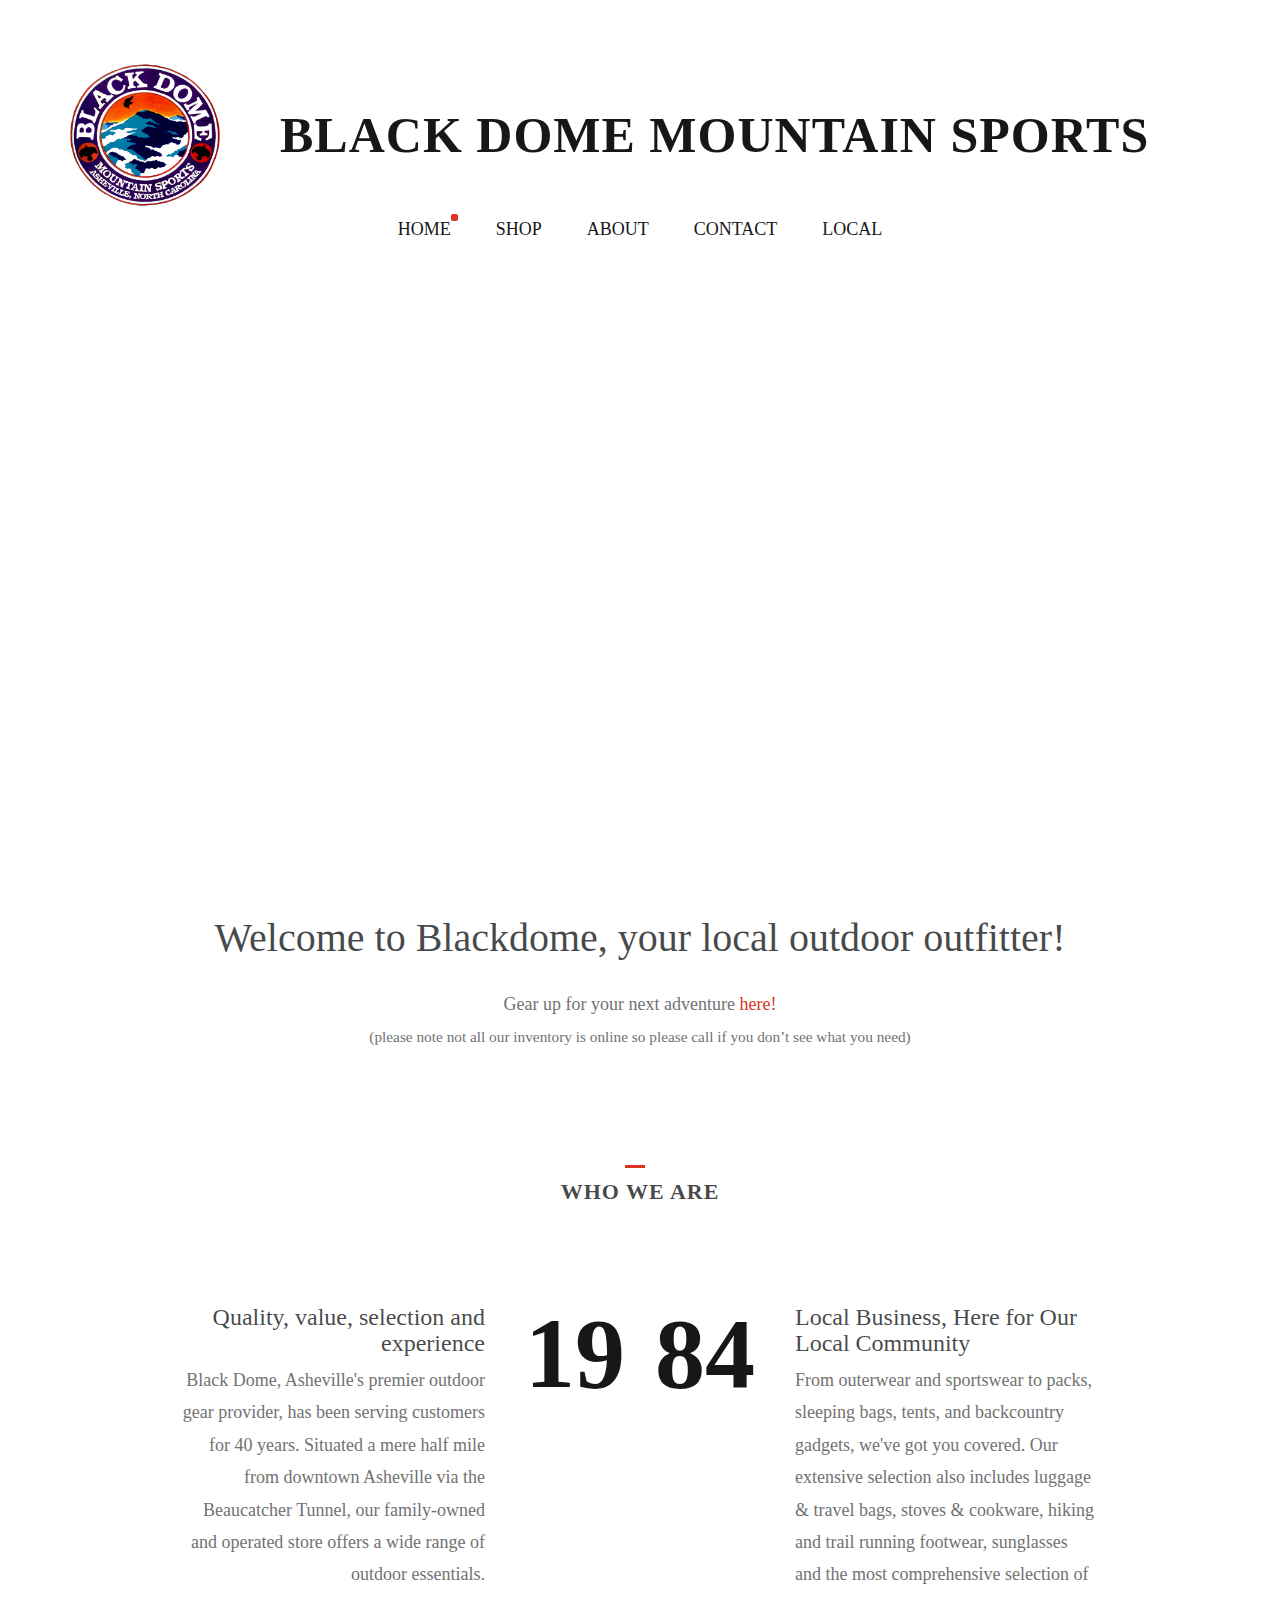
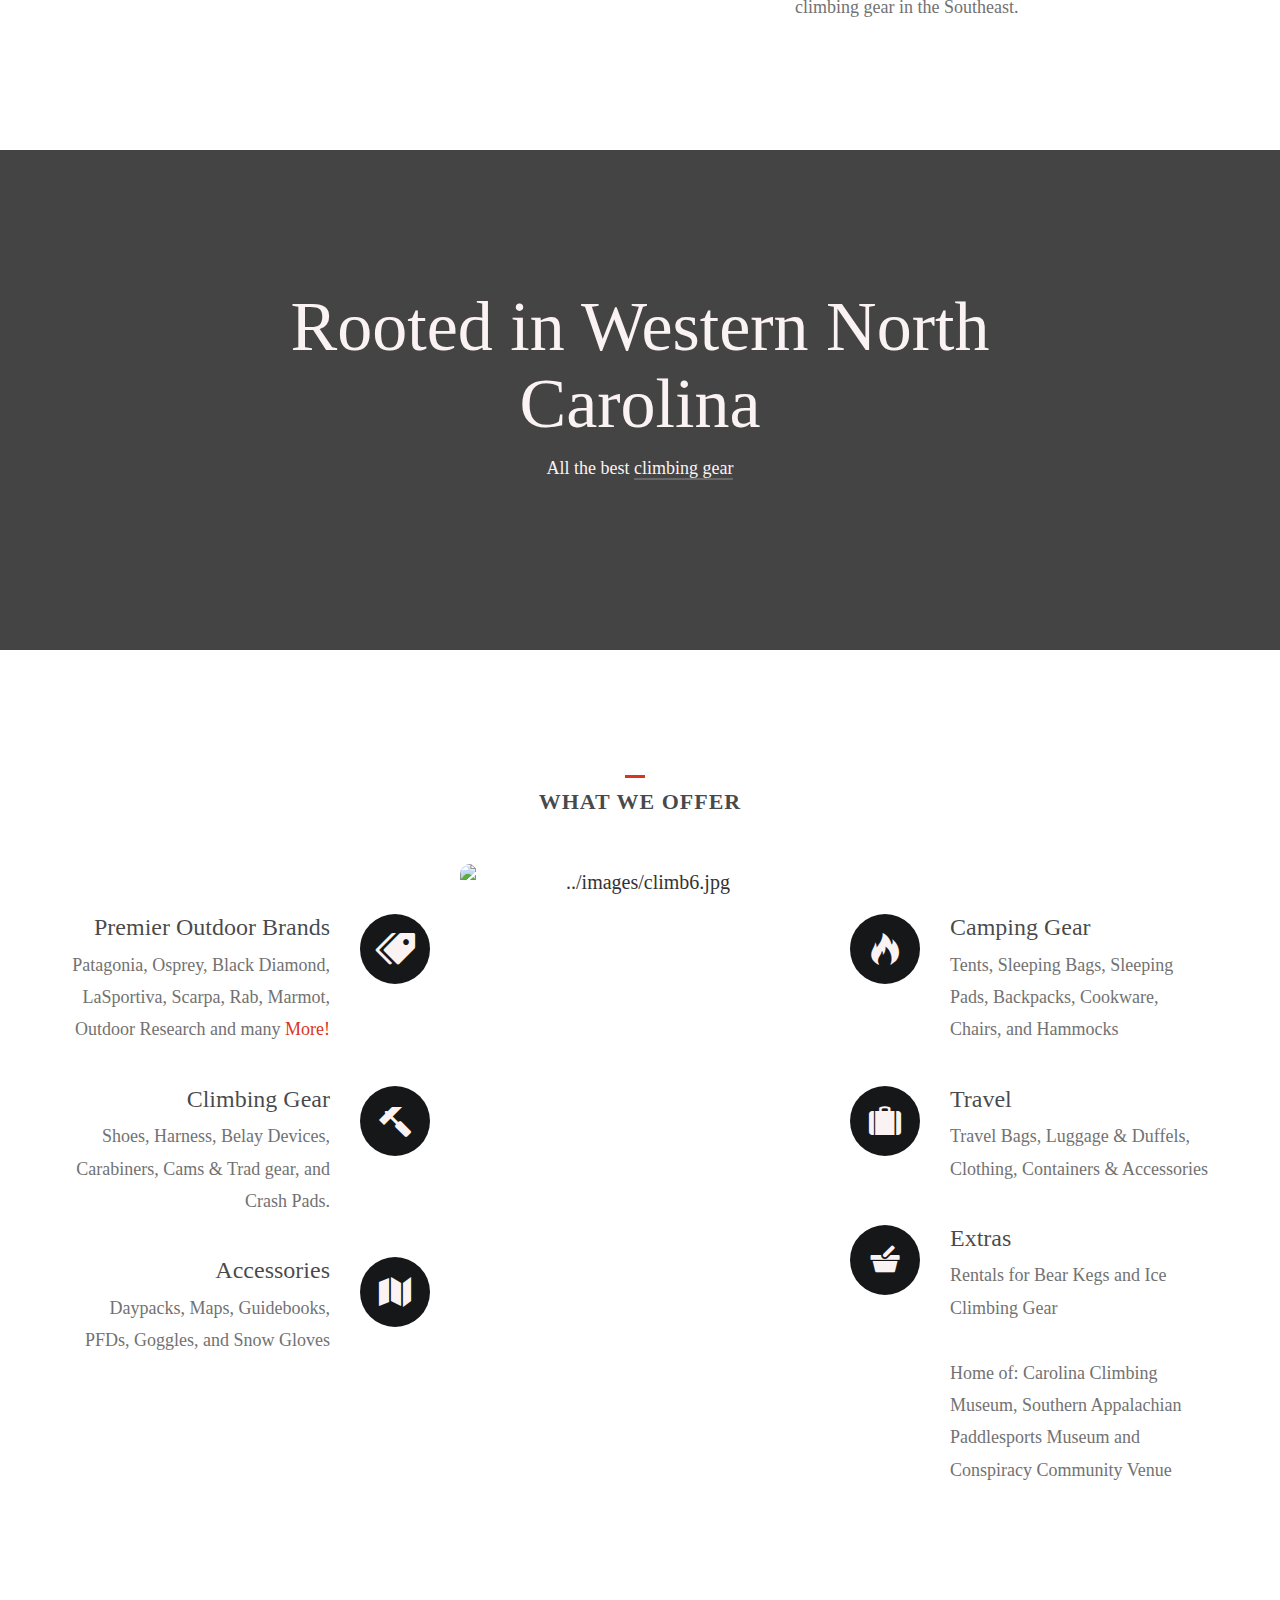
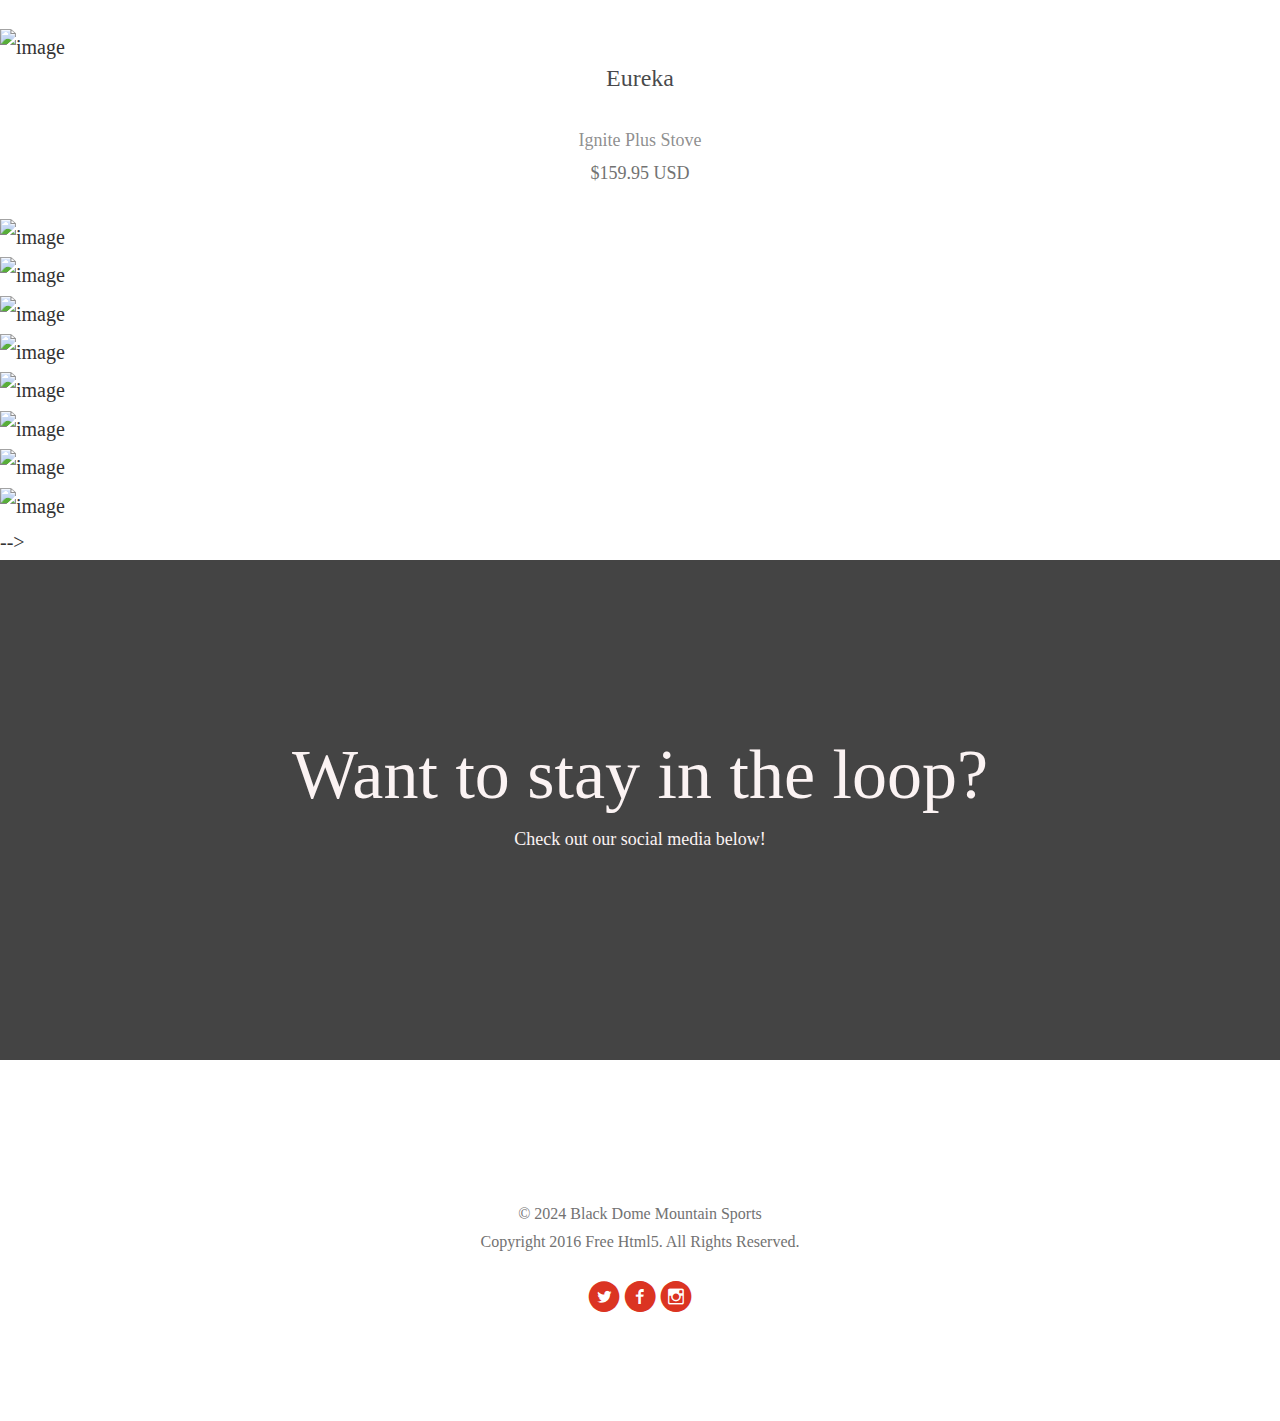
==== commit 8a31e2cf: "Update index.html" ====
--- a/home/index.html
+++ b/home/index.html
@@ -353,7 +353,7 @@
 				</div>
 			</div>
 		</div>
-	</div><!-- end fh5co-featured-work-section -->
+	</div><!-- end fh5co-featured-work-section --> -->
 	<div class="fh5co-parallax" style="background-image: url(../images/FlyinRaven_.jpg);" data-stellar-background-ratio="0.5">
 		<div class="overlay"></div>
 		<div class="container">
@@ -366,7 +366,7 @@
 				</div>
 			</div>
 		</div>
-	</div><!-- end: fh5co-parallax --> -->
+	</div><!-- end: fh5co-parallax -->
 	<footer>
 		<div id="footer" class="fh5co-border-line">
 			<div class="container">
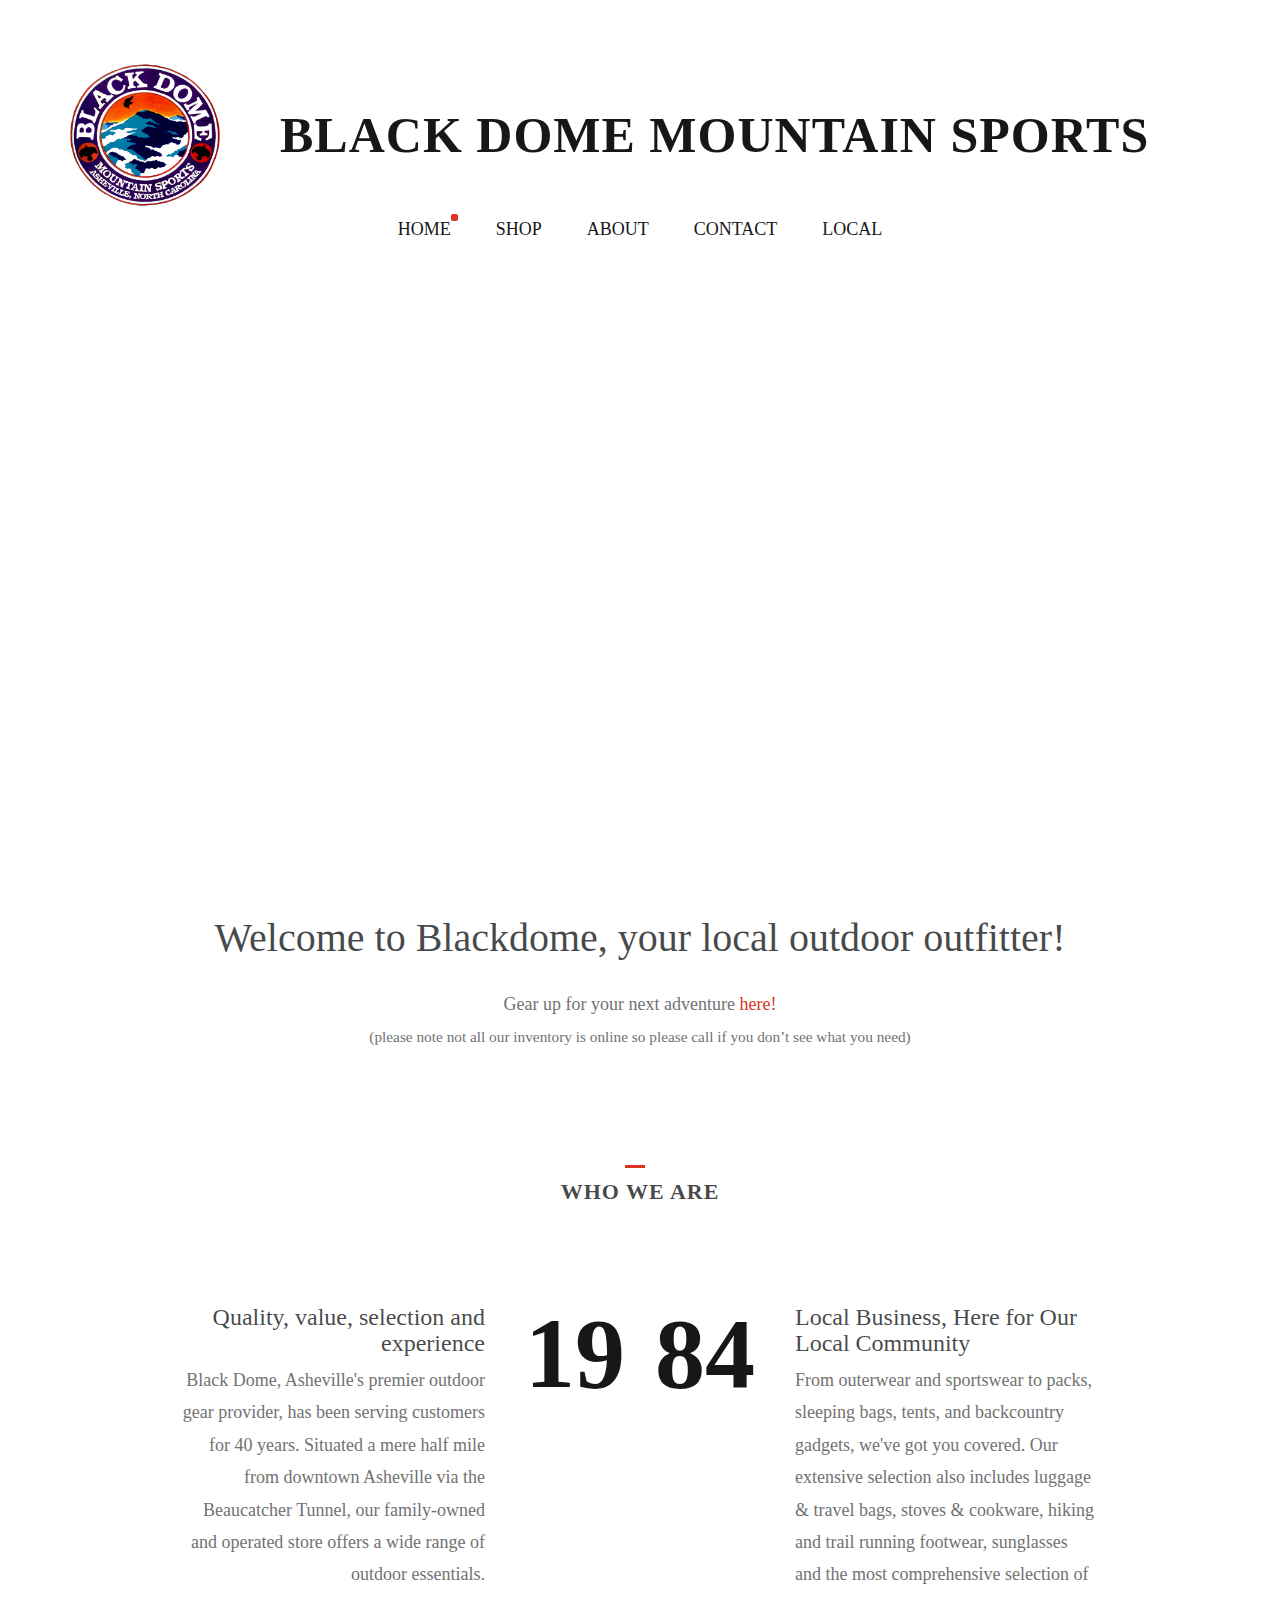
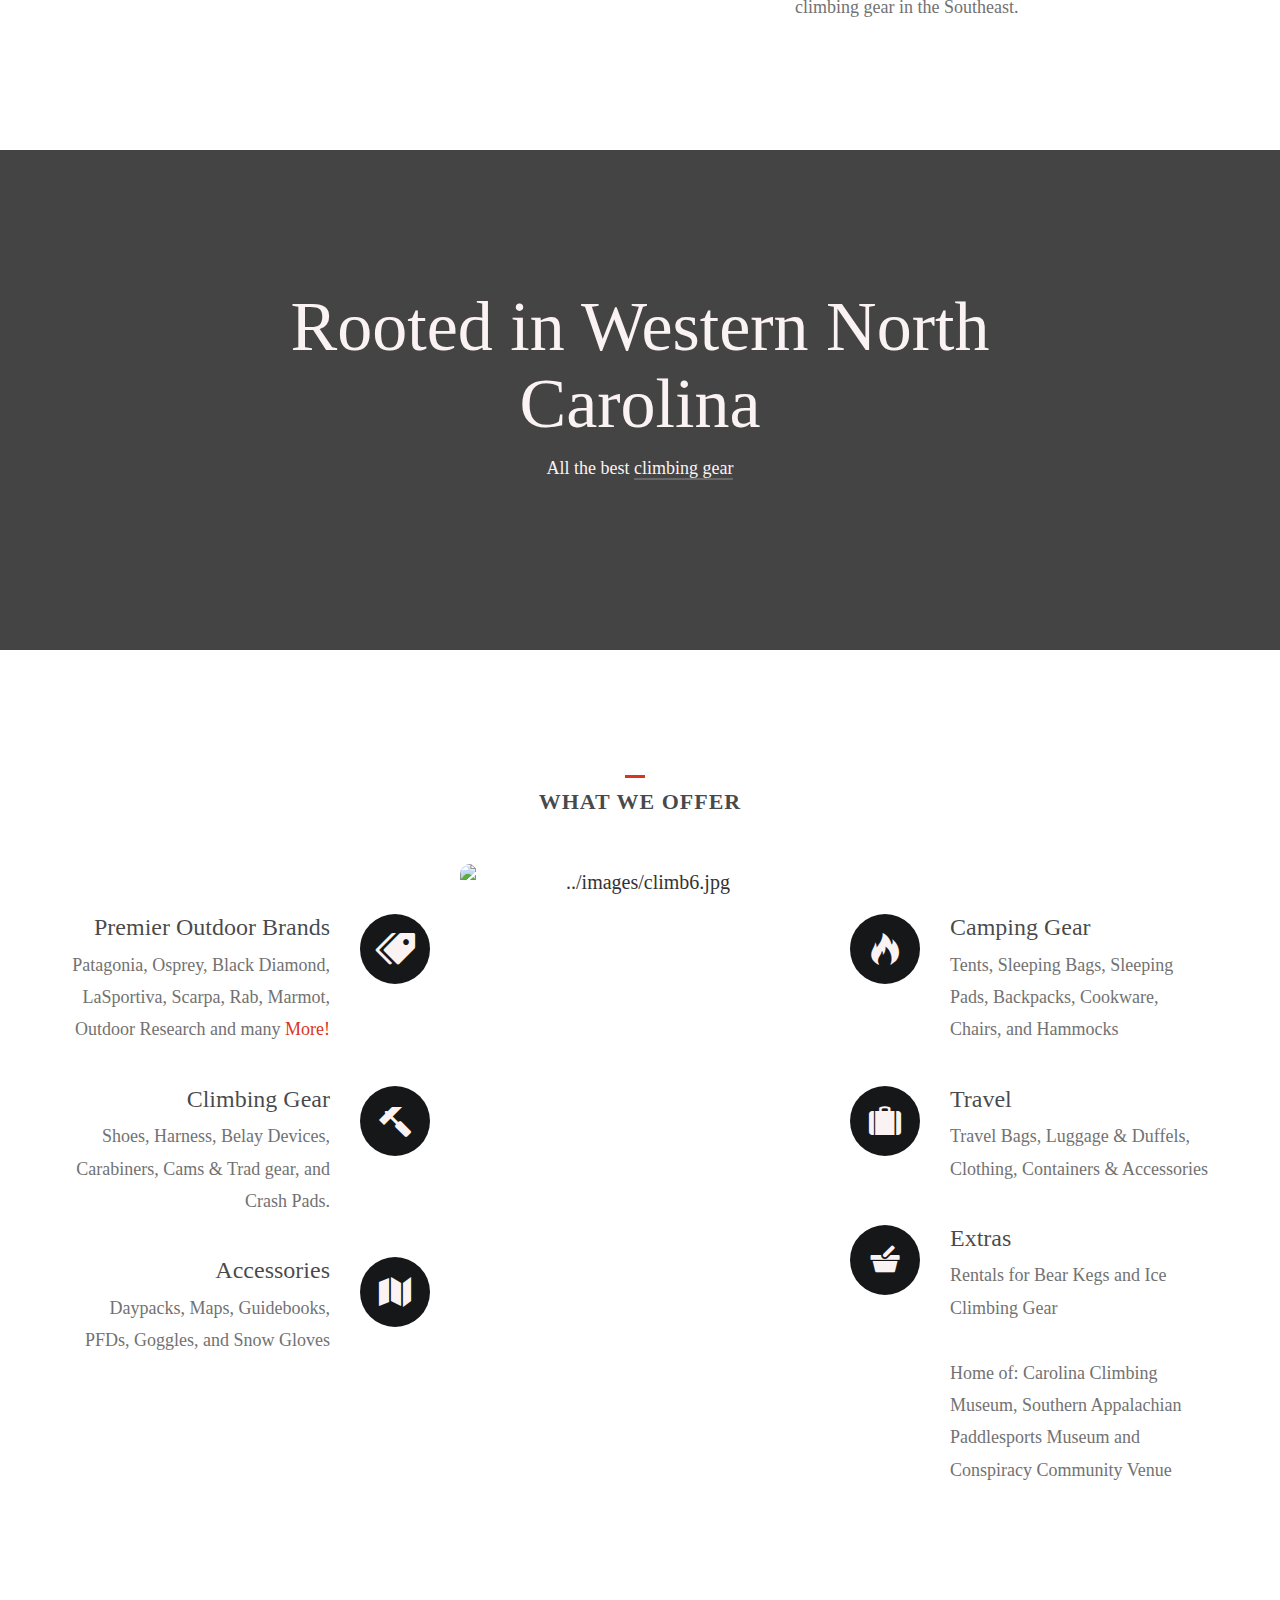
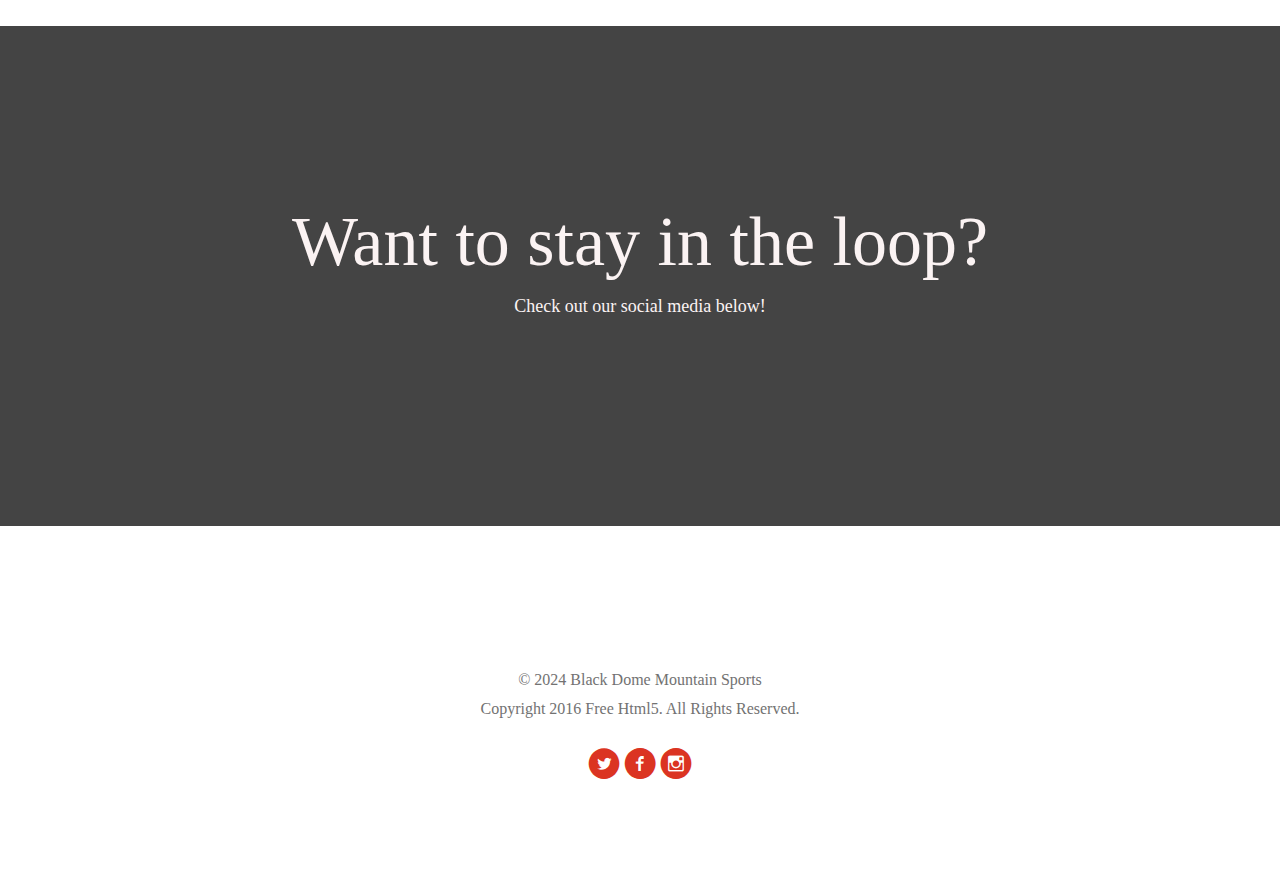
==== commit b1b07470: "New HTML index page for home folder to get rid of popular items section" ====
--- a/home/index.html
+++ b/home/index.html
@@ -240,14 +240,15 @@
 			</div>
 		</div>
 	</div><!-- end: fh5co-services-section -->
-	<!-- <div id="fh5co-featured-work-section">
+	<!--
+	<div id="fh5co-featured-work-section">
 		<div class="container-fluid">
 			<div class="heading-section text-center">
 				<h2>Popular store items</h2>
 			</div>
 			<div class="owl-carousel owl-carousel2">
 				<div class="item">
-					<!-- <a href="#" class="image-popup"> -->
+					<!-- <a href="#" class="image-popup"> 
 					<img src="../images/stove.jpg" alt="image">
 					<a href="https://blackdome.locally.com/product/906290/eureka-ignite-plus-stove?location=Asheville+NC&store=11501" class="pop-up-overlay text-center">
 						<div class="desc">
@@ -268,9 +269,9 @@
 					</a>
 				</div>
 				<div class="item">
-					<!-- <a href="#" class="image-popup"> -->
+					<!-- <a href="#" class="image-popup"> 
 					<img src="../images/binocular.jpg" alt="image">
-					<!-- </a> -->
+					<!-- </a> 
 					<a href="https://blackdome.locally.com/product/1084544/nocs-provisions-stand-issue-8x25-waterproof-binocular?location=Asheville+NC&store=11501" class="pop-up-overlay pop-up-overlay-color-3 text-center">
 						<div class="desc">
 							<h3>NOCS Provisions</h3>
@@ -280,9 +281,9 @@
 					</a>
 				</div>
 				<div class="item">
-					<!-- <a href="#" class="image-popup"> -->
+					 <a href="#" class="image-popup"> 
 					<img src="../images/unclipStick.jpg" alt="image">
-					<!-- </a> -->
+					<!-- </a> 
 					<a href="https://blackdome.locally.com/product/1079102/trango-squid-the-unclip-stick?location=Asheville+NC&store=11501" class="pop-up-overlay pop-up-overlay-color-4 text-center">
 						<div class="desc">
 							<h3>Trango</h3>
@@ -292,9 +293,9 @@
 					</a>
 				</div>
 				<div class="item">
-					<!-- <a href="#" class="image-popup"> -->
+					<!-- <a href="#" class="image-popup"> 
 					<img src="../images/astral.jpg" alt="image">
-					<!-- </a> -->
+					<!-- </a> 
 					<a href="https://blackdome.locally.com/product/517554/astral-mens-loyak?location=Asheville+NC&store=11501" class="pop-up-overlay text-center">
 						<div class="desc">
 							<h3>Astral</h3>
@@ -304,9 +305,9 @@
 					</a>
 				</div>
 				<div class="item">
-					<!-- <a href="#" class="image-popup"> -->
+					<!-- <a href="#" class="image-popup"> 
 					<img src="../images/ascender.jpg" alt="image">
-					<!-- </a> -->
+					<!-- </a> 
 					<a href="https://blackdome.locally.com/product/1078254/petzl-ascension-ascender-left?location=Asheville+NC&store=11501" class="pop-up-overlay pop-up-overlay-color-2 text-center">
 						<div class="desc">
 							<h3>Petzl</h3>
@@ -316,9 +317,9 @@
 					</a>
 				</div>
 				<div class="item">
-					<!-- <a href="#" class="image-popup"> -->
+					<!-- <a href="#" class="image-popup"> 
 					<img src="../images/glasses.jpg" alt="image">
-					<!-- </a> -->
+					<!-- </a> 
 					<a href="https://blackdome.locally.com/product/940377/zeal-optics-sable?location=Asheville+NC&store=11501" class="pop-up-overlay text-center">
 						<div class="desc">
 							<h3>Zeal Optics</h3>
@@ -328,9 +329,9 @@
 					</a>
 				</div>
 				<div class="item">
-					<!-- <a href="#" class="image-popup"> -->
+					<!-- <a href="#" class="image-popup"> 
 					<img src="../images/micro_case.jpg" alt="image">
-					<!-- </a> -->
+					<!-- </a> -
 					<a href="https://blackdome.locally.com/product/1186297/pelican-1050-micro-case?location=Asheville+NC&store=11501" class="pop-up-overlay pop-up-overlay-color-3 text-center">
 						<div class="desc">
 							<h3>Pelican</h3>
@@ -340,9 +341,9 @@
 					</a>
 				</div>
 				<div class="item">
-					<!-- <a href="#" class="image-popup"> -->
+					<!-- <a href="#" class="image-popup"> 
 					<img src="../images/pad.jpg" alt="image">
-					<!-- </a> -->
+					<!-- </a> 
 					<a href="https://blackdome.locally.com/product/1098970/nemo-tensor-insulated-2022?location=Asheville+NC&store=11501" class="pop-up-overlay pop-up-overlay-color-4 text-center">
 						<div class="desc">
 							<h3>Nemo</h3>
@@ -353,7 +354,8 @@
 				</div>
 			</div>
 		</div>
-	</div><!-- end fh5co-featured-work-section --> -->
+	</div><!-- end fh5co-featured-work-section --> 
+
 	<div class="fh5co-parallax" style="background-image: url(../images/FlyinRaven_.jpg);" data-stellar-background-ratio="0.5">
 		<div class="overlay"></div>
 		<div class="container">
